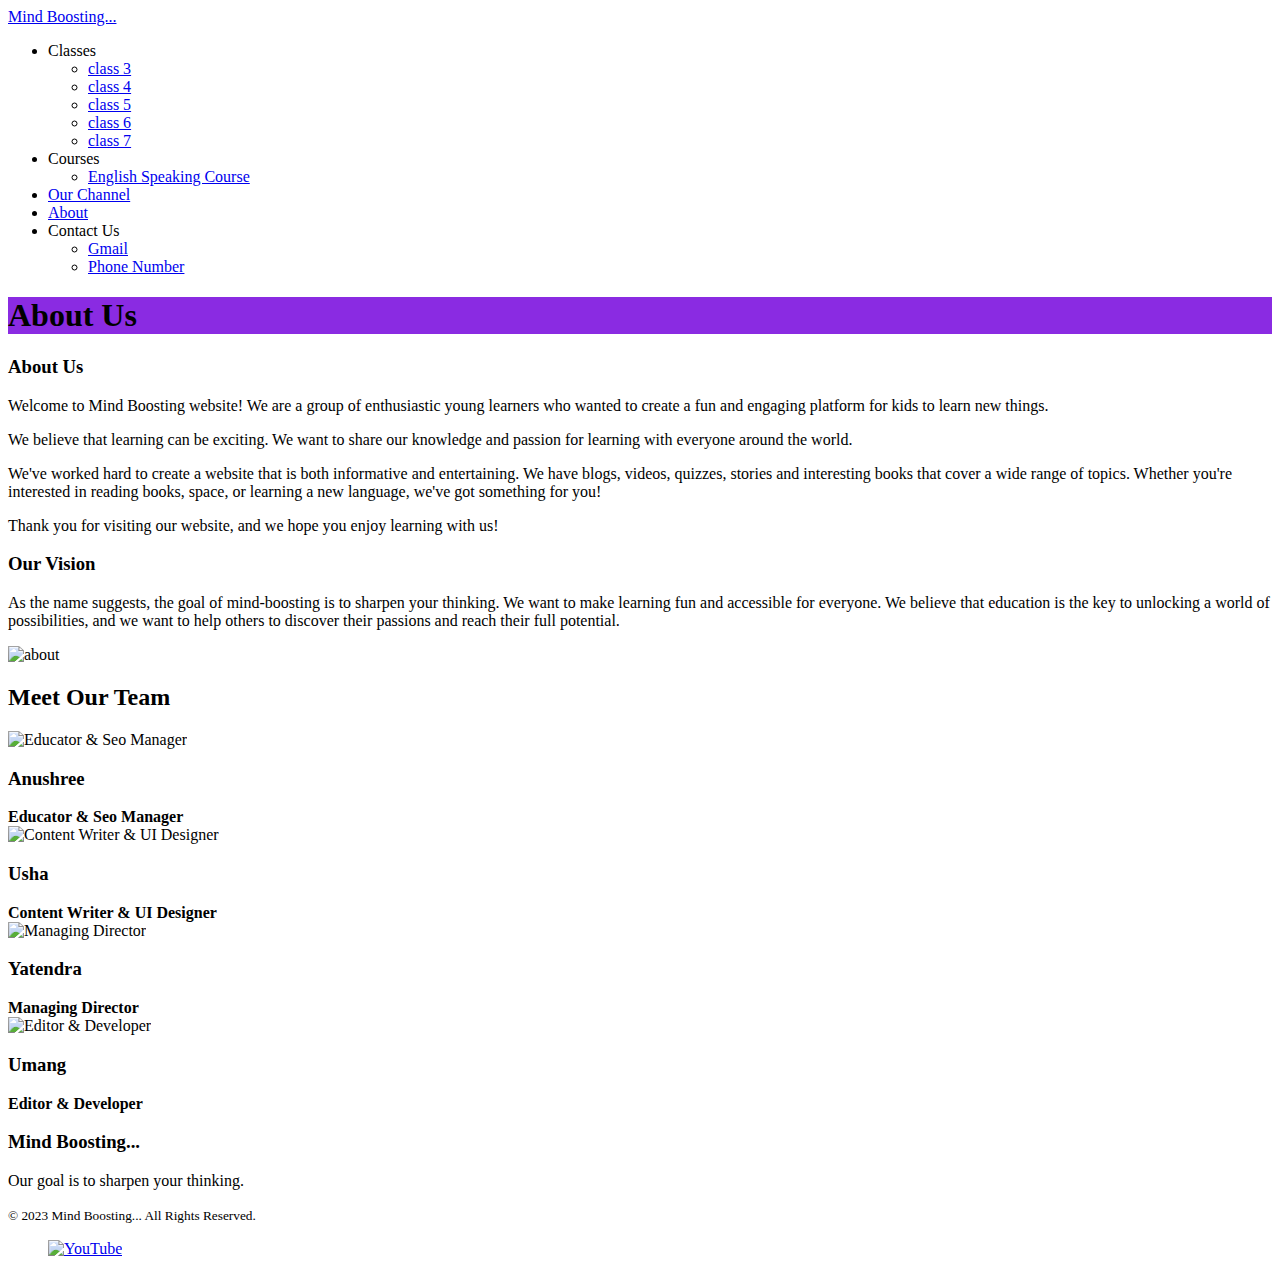
==== about.html @ 187c601e "added all html files" ====
<!DOCTYPE HTML>
<html>
	<head>
	<meta charset="utf-8">
	<meta http-equiv="X-UA-Compatible" content="IE=edge">
	<title>MIND BOOSTING &mdash; educational website</title>
	<meta name="viewport" content="width=device-width, initial-scale=1">
	<meta name="description" content="Free HTML5 Website Template by gettemplates.co" />
	<meta name="keywords" content="free website templates, free html5, free template, free bootstrap, free website template, html5, css3, mobile first, responsive" />
	<meta name="author" content="gettemplates.co" />
	<!-- 
	//////////////////////////////////////////////////////

	FREE HTML5 TEMPLATE 
	DESIGNED & DEVELOPED by FreeHTML5.co
		
	Website: 		http://freehtml5.co/
	Email: 			info@freehtml5.co
	Twitter: 		http://twitter.com/fh5co
	Facebook: 		https://www.facebook.com/fh5co

	//////////////////////////////////////////////////////
	 -->

  	<!-- Facebook and Twitter integration -->
	<meta property="og:title" content=""/>
	<meta property="og:image" content=""/>
	<meta property="og:url" content=""/>
	<meta property="og:site_name" content=""/>
	<meta property="og:description" content=""/>
	<meta name="twitter:title" content="" />
	<meta name="twitter:image" content="" />
	<meta name="twitter:url" content="" />
	<meta name="twitter:card" content="" />

	<!-- <link href="https://fonts.googleapis.com/css?family=Montserrat:400,700" rel="stylesheet"> -->
	<!-- <link href="https://fonts.googleapis.com/css?family=Playfair+Display:400,400i" rel="stylesheet"> -->
	
	<!-- Animate.css -->
	<link rel="stylesheet" href="css/animate.css">
	<!-- Icomoon Icon Fonts-->
	<link rel="stylesheet" href="css/icomoon.css">
	<!-- Bootstrap  -->
	<link rel="stylesheet" href="css/bootstrap.css">

	<!-- Flexslider  -->
	<link rel="stylesheet" href="css/flexslider.css">

	<!-- Owl Carousel 
	<link rel="stylesheet" href="css/owl.carousel.min.css">
	<link rel="stylesheet" href="css/owl.theme.default.min.css"> -->

	<!-- Theme style  -->
	<link rel="stylesheet" href="css/style.css">

	<!-- Modernizr JS -->
	<script src="js/modernizr-2.6.2.min.js"></script>
	<!-- FOR IE9 below -->
	<!--[if lt IE 9]>
	<script src="js/respond.min.js"></script>
	<![endif]-->

	</head>
	<body>
		
	<div class="fh5co-loader"></div>
	
	<div id="page">
		<nav class="fh5co-nav" role="navigation">
			<div class="container">
				<div class="row">
					<div class="col-md-3 col-xs-2">
						<div id="fh5co-logo"><a href="index.html">Mind Boosting...</a></div>
					</div>
					<div class="col-md-6 col-xs-6 text-center menu-1">
						<ul>
							<li class="has-dropdown">
								<a>Classes</a>
								<ul class="dropdown">
									<li><a href="https://www.youtube.com/@Mindboostingclasses/playlists?app=desktop&view=50&flow=list&shelf_id=4" target="_blank">class 3</a></li>
									<li><a href="https://www.youtube.com/@Mindboostingclasses/playlists?app=desktop&view=50&flow=list&shelf_id=5" target="_blank">class 4</a></li>
									<li><a href="https://www.youtube.com/@Mindboostingclasses/playlists?app=desktop&view=50&flow=list&shelf_id=6" target="_blank">class 5</a></li>
									<li><a href="https://www.youtube.com/@Mindboostingclasses/playlists?app=desktop&view=50&flow=list&shelf_id=7" target="_blank">class 6</a></li>
									<li><a href="https://www.youtube.com/@Mindboostingclasses/playlists?app=desktop&view=50&flow=list&shelf_id=9" target="_blank">class 7</a></li>
								</ul>
							</li>
							<li class="has-dropdown">
								<a>Courses</a>
								<ul class="dropdown" style="width: 208.5px;">
									<li><a href="https://www.youtube.com/playlist?list=PLjW63lGVlB1yD_VDzicyi59Y32uGVSYj7" target="_blank">English Speaking Course</a></li>
								</ul>
							</li>
							<li><a href="https://www.youtube.com/c/mindboostingclasses" target="_blank">Our Channel</a></li>
							<li><a href="about.html">About</a></li>
							<li class="has-dropdown">
								<a>Contact Us</a>
								<ul class="dropdown" style="width: 208.5px;">
									<li><a href="https://mail.google.com/mail/u/0/?hl=en#drafts?compose=GTvVlcRwRdnhWBmXkpXbTWjcVZVzPrjPddBfFTGkBKnkTxqzWqJmczttVrpxSqqbFWrRdNXzTkWJD" target="_blank">Gmail</a></li>
									<li><a href="tel:+919891178101" target="_blank">Phone Number</a></li>
								</ul>
							</li>
						</ul>
					</div>
				</div>
				
			</div>
		</nav>

	<header id="fh5co-header" class="fh5co-cover fh5co-cover-sm" style="background-color: blueviolet;" role="banner">
		<div class="overlay"></div>
		<div class="container">
			<div class="row">
				<div class="col-md-8 col-md-offset-2 text-center">
					<div class="display-t">
						<div class="display-tc animate-box" data-animate-effect="fadeIn">
							<h1>About Us</h1>
						</div>
					</div>
				</div>
			</div>
		</div>
	</header>
	
	<div id="fh5co-about">
		<div class="container">
			<div class="about-content">
				<div class="row animate-box">
					<div class="col-md-6">
						<div class="desc">
							<h3>About Us</h3>
							<p>Welcome to Mind Boosting website! We are a group of enthusiastic young learners who wanted to create a fun and engaging platform for kids to learn new things.</p> 
							<p>We believe that learning can be exciting. We want to share our knowledge and passion for learning with everyone around the world.</p>
							<p>We've worked hard to create a website that is both informative and entertaining. We have blogs, videos, quizzes, stories and interesting books that cover a wide range of topics. Whether you're interested in reading books, space, or learning a new language, we've got something for you!</p>
							<p>Thank you for visiting our website, and we hope you enjoy learning with us!</p>
						</div>
						<div class="desc">
							<h3>Our Vision</h3>
							<p>As the name suggests, the goal of mind-boosting is to sharpen your thinking.
								We want to make learning fun and accessible for everyone. We believe that education is the key to unlocking a world of possibilities, and we want to help others to discover their passions and reach their full potential.</p> 
						</div>
					</div>
					<div class="col-md-6">
						<img class="img-responsive" src="./images/mbc-logo.jpg" alt="about">
					</div>
				</div>
			</div>
			<div class="row animate-box">
				<div class="col-md-8 col-md-offset-2 text-center fh5co-heading">
					<h2>Meet Our Team</h2>
				</div>
			</div>
			<div class="row text-center">
				<div class="col-md-4 col-sm-4 animate-box" data-animate-effect="fadeIn">
					<div class="fh5co-staff">
						<img src="./images/Vaishnavi.jpg" alt="Educator & Seo Manager">
						<h3>Anushree</h3>
						<strong class="role">Educator & Seo Manager</strong>
					</div>
				</div>
				<div class="col-md-4 col-sm-4 animate-box" data-animate-effect="fadeIn">
					<div class="fh5co-staff">
						<img src="./images/Reeta.jpg" alt="Content Writer & UI Designer">
						<h3>Usha</h3>
						<strong class="role">Content Writer & UI Designer</strong>
					</div>
				</div>
				<div class="col-md-4 col-sm-4 animate-box" data-animate-effect="fadeIn">
					<div class="fh5co-staff">
						<img src="./images/Vishal.jpg" alt="Managing Director">
						<h3>Yatendra</h3>
						<strong class="role">Managing Director</strong>
					</div>
				</div>
				<div class="col-md-4 col-sm-4 animate-box" data-animate-effect="fadeIn">
					<div class="fh5co-staff">
						<img src="./images/Utkarsh.jpg" alt="Editor & Developer">
						<h3>Umang</h3>
						<strong class="role">Editor & Developer</strong>
					</div>
				</div>
			</div>
		</div>
	</div>

	<footer id="fh5co-footer" role="contentinfo">
		<div class="container" style="margin-right: 0;">
			<div class="row row-pb-md">
				<div class="col-md-4 fh5co-widget">
					<h3>Mind Boosting...</h3>
					<p>Our goal is to sharpen your thinking.</p>
				</div>
				<div class="row copyright">
					<div class="col-md-12 text-center">
						<p>
							<small class="block">&copy; 2023 Mind Boosting... All Rights Reserved.</small>
						</p>
						<p>
							<ul class="fh5co-social-icons text-center">
								<a href="https://www.youtube.com/c/mindboostingclasses" class="text-center" target="_blank"><img src="./images/youtube.png" alt="YouTube" width="30px" 	height="30px"></a>
							</ul>
						</p>
					</div>
				</div>
			</div>
		</div>
	</footer>
	</div>

	<div class="gototop js-top">
		<a href="#" class="js-gotop"><i class="icon-arrow-up"></i></a>
	</div>
	
	<!-- jQuery -->
	<script src="js/jquery.min.js"></script>
	<!-- jQuery Easing -->
	<script src="js/jquery.easing.1.3.js"></script>
	<!-- Bootstrap -->
	<script src="js/bootstrap.min.js"></script>
	<!-- Waypoints -->
	<script src="js/jquery.waypoints.min.js"></script>
	<!-- Carousel -->
	<script src="js/owl.carousel.min.js"></script>
	<!-- countTo -->
	<script src="js/jquery.countTo.js"></script>
	<!-- Flexslider -->
	<script src="js/jquery.flexslider-min.js"></script>
	
	<!-- Main -->
	<script src="js/main.js"></script>

	</body>
</html>
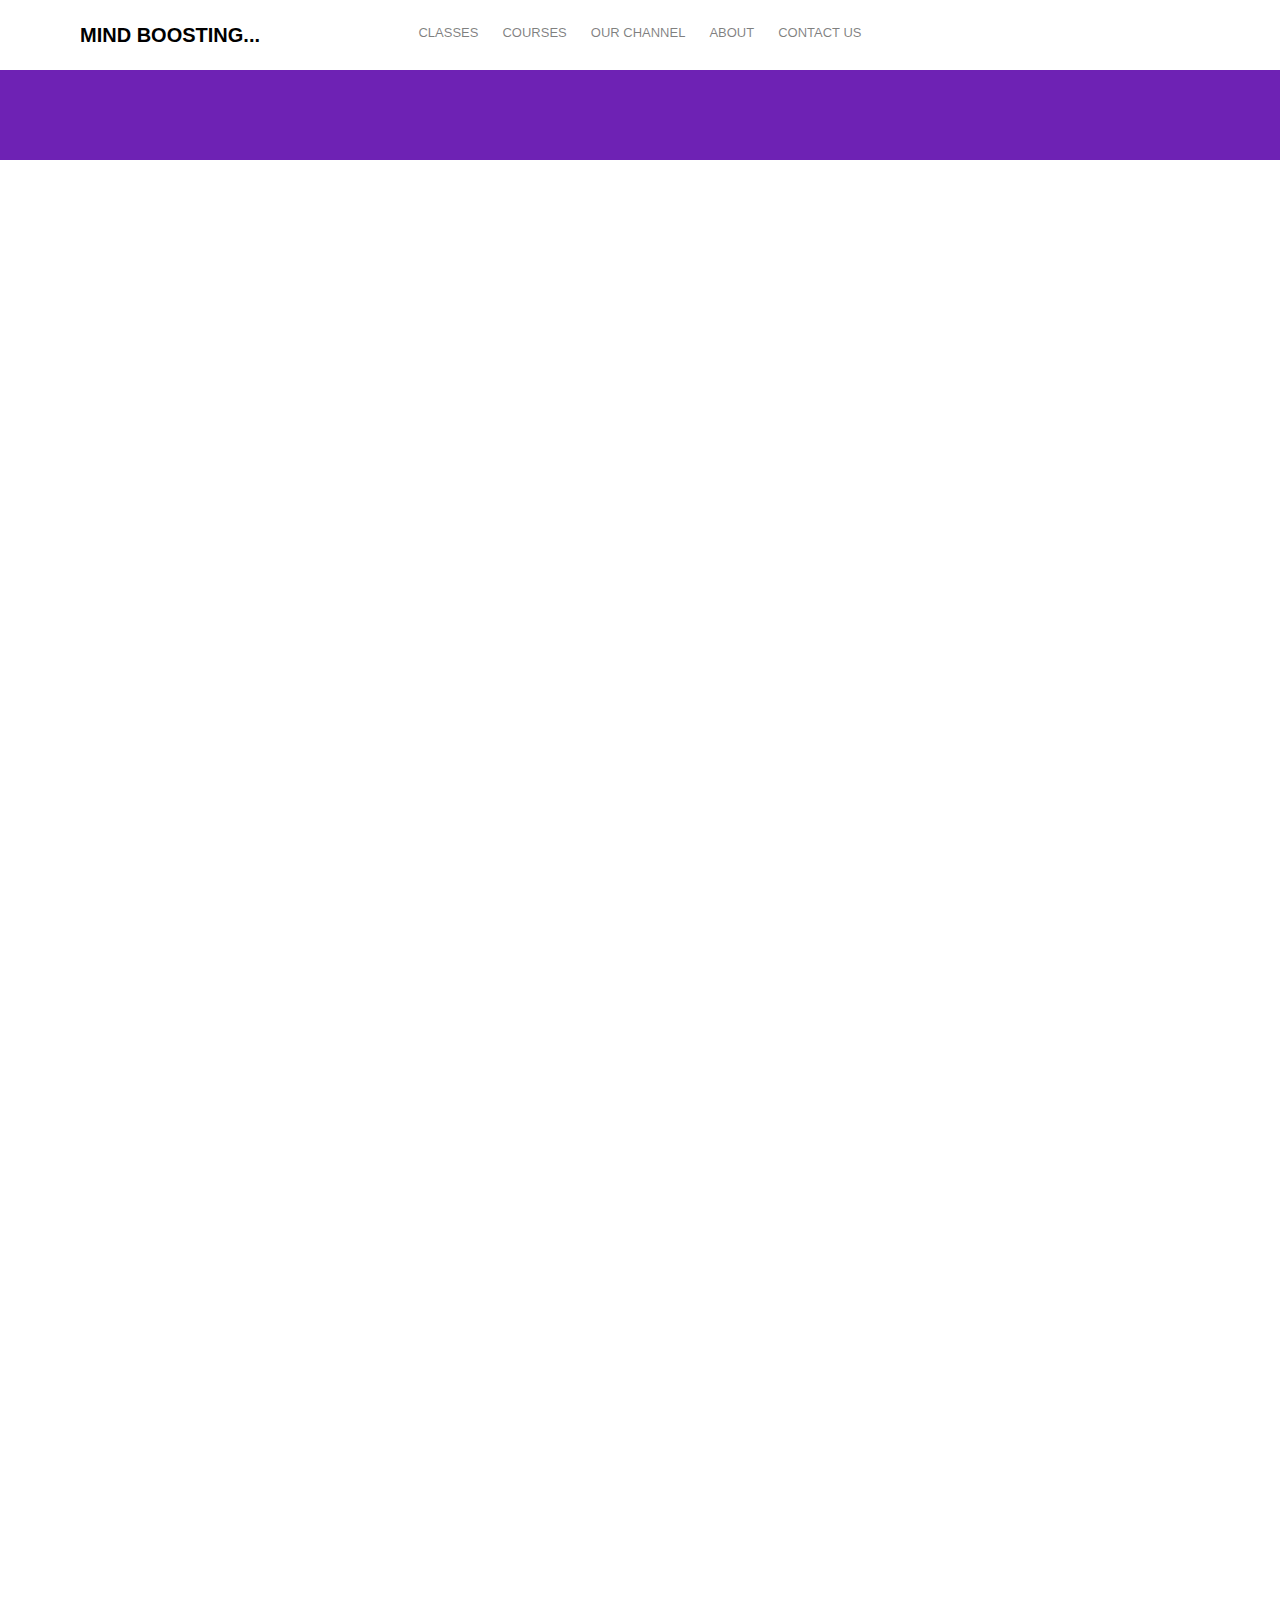
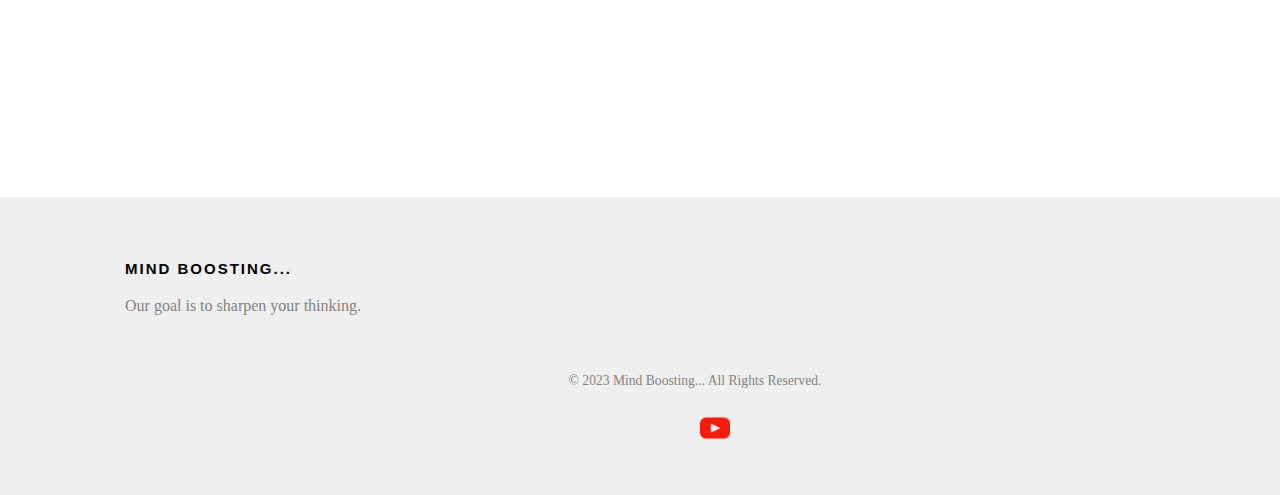
==== commit a814d1c7: "added meta description" ====
--- a/about.html
+++ b/about.html
@@ -3,43 +3,18 @@
 	<head>
 	<meta charset="utf-8">
 	<meta http-equiv="X-UA-Compatible" content="IE=edge">
-	<title>MIND BOOSTING &mdash; educational website</title>
+	<title>MIND BOOSTING &mdash; website for stories, quizzes and ebooks library</title>
 	<meta name="viewport" content="width=device-width, initial-scale=1">
-	<meta name="description" content="Free HTML5 Website Template by gettemplates.co" />
-	<meta name="keywords" content="free website templates, free html5, free template, free bootstrap, free website template, html5, css3, mobile first, responsive" />
-	<meta name="author" content="gettemplates.co" />
-	<!-- 
-	//////////////////////////////////////////////////////
-
-	FREE HTML5 TEMPLATE 
-	DESIGNED & DEVELOPED by FreeHTML5.co
-		
-	Website: 		http://freehtml5.co/
-	Email: 			info@freehtml5.co
-	Twitter: 		http://twitter.com/fh5co
-	Facebook: 		https://www.facebook.com/fh5co
-
-	//////////////////////////////////////////////////////
-	 -->
-
-  	<!-- Facebook and Twitter integration -->
-	<meta property="og:title" content=""/>
-	<meta property="og:image" content=""/>
-	<meta property="og:url" content=""/>
-	<meta property="og:site_name" content=""/>
-	<meta property="og:description" content=""/>
-	<meta name="twitter:title" content="" />
-	<meta name="twitter:image" content="" />
-	<meta name="twitter:url" content="" />
-	<meta name="twitter:card" content="" />
-
-	<!-- <link href="https://fonts.googleapis.com/css?family=Montserrat:400,700" rel="stylesheet"> -->
-	<!-- <link href="https://fonts.googleapis.com/css?family=Playfair+Display:400,400i" rel="stylesheet"> -->
+	<meta name="description" content="about a site where you get theme based quizzes, free to read e-books, stories in audio, video and pdf forms. this page is about a fantastic site for curious students." />
+	<meta name="keywords" content="Mind Boosting, Mind Boosting Company, fun quizzes website, free to read e-books, audiobooks, stories for kids, Mind Boosting Team, Vision of Mind Boosting" />
+	<link rel="shortcut icon" href="./images/MBC-logo/favicon.png" type="image/x-icon">
 	
 	<!-- Animate.css -->
 	<link rel="stylesheet" href="css/animate.css">
+		
 	<!-- Icomoon Icon Fonts-->
 	<link rel="stylesheet" href="css/icomoon.css">
+		
 	<!-- Bootstrap  -->
 	<link rel="stylesheet" href="css/bootstrap.css">
 
@@ -55,10 +30,9 @@
 
 	<!-- Modernizr JS -->
 	<script src="js/modernizr-2.6.2.min.js"></script>
+		
 	<!-- FOR IE9 below -->
-	<!--[if lt IE 9]>
 	<script src="js/respond.min.js"></script>
-	<![endif]-->
 
 	</head>
 	<body>
@@ -152,9 +126,9 @@
 			<div class="row text-center">
 				<div class="col-md-4 col-sm-4 animate-box" data-animate-effect="fadeIn">
 					<div class="fh5co-staff">
-						<img src="./images/Vaishnavi.jpg" alt="Educator & Seo Manager">
+						<img src="./images/Vaishnavi.jpg" alt="Educator">
 						<h3>Anushree</h3>
-						<strong class="role">Educator & Seo Manager</strong>
+						<strong class="role">Educator</strong>
 					</div>
 				</div>
 				<div class="col-md-4 col-sm-4 animate-box" data-animate-effect="fadeIn">
@@ -166,9 +140,9 @@
 				</div>
 				<div class="col-md-4 col-sm-4 animate-box" data-animate-effect="fadeIn">
 					<div class="fh5co-staff">
-						<img src="./images/Vishal.jpg" alt="Managing Director">
+						<img src="./images/Vishal.jpg" alt="Managing Director & Seo Manager">
 						<h3>Yatendra</h3>
-						<strong class="role">Managing Director</strong>
+						<strong class="role">Managing Director & Seo Manager</strong>
 					</div>
 				</div>
 				<div class="col-md-4 col-sm-4 animate-box" data-animate-effect="fadeIn">
--- a/css/icomoon.css
+++ b/css/icomoon.css
@@ -0,0 +1,1571 @@
+@font-face {
+  font-family: 'icomoon';
+  src:  url('../fonts/icomoon/icomoon.eot?6iuir');
+  src:  url('../fonts/icomoon/icomoon.eot?6iuir#iefix') format('embedded-opentype'),
+    url('../fonts/icomoon/icomoon.ttf?6iuir') format('truetype'),
+    url('../fonts/icomoon/icomoon.woff?6iuir') format('woff'),
+    url('../fonts/icomoon/icomoon.svg?6iuir#icomoon') format('svg');
+  font-weight: normal;
+  font-style: normal;
+}
+
+[class^="icon-"], [class*=" icon-"] {
+  /* use !important to prevent issues with browser extensions that change fonts */
+  font-family: 'icomoon' !important;
+  speak: none;
+  font-style: normal;
+  font-weight: normal;
+  font-variant: normal;
+  text-transform: none;
+  line-height: 1;
+
+  /* Better Font Rendering =========== */
+  -webkit-font-smoothing: antialiased;
+  -moz-osx-font-smoothing: grayscale;
+}
+
+.icon-eye:before {
+  content: "\e000";
+}
+.icon-paper-clip:before {
+  content: "\e001";
+}
+.icon-mail:before {
+  content: "\e002";
+}
+.icon-toggle:before {
+  content: "\e003";
+}
+.icon-layout:before {
+  content: "\e004";
+}
+.icon-link:before {
+  content: "\e005";
+}
+.icon-bell:before {
+  content: "\e006";
+}
+.icon-lock:before {
+  content: "\e007";
+}
+.icon-unlock:before {
+  content: "\e008";
+}
+.icon-ribbon:before {
+  content: "\e009";
+}
+.icon-image:before {
+  content: "\e010";
+}
+.icon-signal:before {
+  content: "\e011";
+}
+.icon-target:before {
+  content: "\e012";
+}
+.icon-clipboard:before {
+  content: "\e013";
+}
+.icon-clock:before {
+  content: "\e014";
+}
+.icon-watch:before {
+  content: "\e015";
+}
+.icon-air-play:before {
+  content: "\e016";
+}
+.icon-camera:before {
+  content: "\e017";
+}
+.icon-video:before {
+  content: "\e018";
+}
+.icon-disc:before {
+  content: "\e019";
+}
+.icon-printer:before {
+  content: "\e020";
+}
+.icon-monitor:before {
+  content: "\e021";
+}
+.icon-server:before {
+  content: "\e022";
+}
+.icon-cog:before {
+  content: "\e023";
+}
+.icon-heart:before {
+  content: "\e024";
+}
+.icon-paragraph:before {
+  content: "\e025";
+}
+.icon-align-justify:before {
+  content: "\e026";
+}
+.icon-align-left:before {
+  content: "\e027";
+}
+.icon-align-center:before {
+  content: "\e028";
+}
+.icon-align-right:before {
+  content: "\e029";
+}
+.icon-book:before {
+  content: "\e030";
+}
+.icon-layers:before {
+  content: "\e031";
+}
+.icon-stack:before {
+  content: "\e032";
+}
+.icon-stack-2:before {
+  content: "\e033";
+}
+.icon-paper:before {
+  content: "\e034";
+}
+.icon-paper-stack:before {
+  content: "\e035";
+}
+.icon-search:before {
+  content: "\e036";
+}
+.icon-zoom-in:before {
+  content: "\e037";
+}
+.icon-zoom-out:before {
+  content: "\e038";
+}
+.icon-reply:before {
+  content: "\e039";
+}
+.icon-circle-plus:before {
+  content: "\e040";
+}
+.icon-circle-minus:before {
+  content: "\e041";
+}
+.icon-circle-check:before {
+  content: "\e042";
+}
+.icon-circle-cross:before {
+  content: "\e043";
+}
+.icon-square-plus:before {
+  content: "\e044";
+}
+.icon-square-minus:before {
+  content: "\e045";
+}
+.icon-square-check:before {
+  content: "\e046";
+}
+.icon-square-cross:before {
+  content: "\e047";
+}
+.icon-microphone:before {
+  content: "\e048";
+}
+.icon-record:before {
+  content: "\e049";
+}
+.icon-skip-back:before {
+  content: "\e050";
+}
+.icon-rewind:before {
+  content: "\e051";
+}
+.icon-play:before {
+  content: "\e052";
+}
+.icon-pause:before {
+  content: "\e053";
+}
+.icon-stop:before {
+  content: "\e054";
+}
+.icon-fast-forward:before {
+  content: "\e055";
+}
+.icon-skip-forward:before {
+  content: "\e056";
+}
+.icon-shuffle:before {
+  content: "\e057";
+}
+.icon-repeat:before {
+  content: "\e058";
+}
+.icon-folder:before {
+  content: "\e059";
+}
+.icon-umbrella:before {
+  content: "\e060";
+}
+.icon-moon:before {
+  content: "\e061";
+}
+.icon-thermometer:before {
+  content: "\e062";
+}
+.icon-drop:before {
+  content: "\e063";
+}
+.icon-sun:before {
+  content: "\e064";
+}
+.icon-cloud:before {
+  content: "\e065";
+}
+.icon-cloud-upload:before {
+  content: "\e066";
+}
+.icon-cloud-download:before {
+  content: "\e067";
+}
+.icon-upload:before {
+  content: "\e068";
+}
+.icon-download:before {
+  content: "\e069";
+}
+.icon-location:before {
+  content: "\e070";
+}
+.icon-location-2:before {
+  content: "\e071";
+}
+.icon-map:before {
+  content: "\e072";
+}
+.icon-battery:before {
+  content: "\e073";
+}
+.icon-head:before {
+  content: "\e074";
+}
+.icon-briefcase:before {
+  content: "\e075";
+}
+.icon-speech-bubble:before {
+  content: "\e076";
+}
+.icon-anchor:before {
+  content: "\e077";
+}
+.icon-globe:before {
+  content: "\e078";
+}
+.icon-box:before {
+  content: "\e079";
+}
+.icon-reload:before {
+  content: "\e080";
+}
+.icon-share:before {
+  content: "\e081";
+}
+.icon-marquee:before {
+  content: "\e082";
+}
+.icon-marquee-plus:before {
+  content: "\e083";
+}
+.icon-marquee-minus:before {
+  content: "\e084";
+}
+.icon-tag:before {
+  content: "\e085";
+}
+.icon-power:before {
+  content: "\e086";
+}
+.icon-command:before {
+  content: "\e087";
+}
+.icon-alt:before {
+  content: "\e088";
+}
+.icon-esc:before {
+  content: "\e089";
+}
+.icon-bar-graph:before {
+  content: "\e090";
+}
+.icon-bar-graph-2:before {
+  content: "\e091";
+}
+.icon-pie-graph:before {
+  content: "\e092";
+}
+.icon-star:before {
+  content: "\e093";
+}
+.icon-arrow-left:before {
+  content: "\e094";
+}
+.icon-arrow-right:before {
+  content: "\e095";
+}
+.icon-arrow-up:before {
+  content: "\e096";
+}
+.icon-arrow-down:before {
+  content: "\e097";
+}
+.icon-volume:before {
+  content: "\e098";
+}
+.icon-mute:before {
+  content: "\e099";
+}
+.icon-content-right:before {
+  content: "\e100";
+}
+.icon-content-left:before {
+  content: "\e101";
+}
+.icon-grid:before {
+  content: "\e102";
+}
+.icon-grid-2:before {
+  content: "\e103";
+}
+.icon-columns:before {
+  content: "\e104";
+}
+.icon-loader:before {
+  content: "\e105";
+}
+.icon-bag:before {
+  content: "\e106";
+}
+.icon-ban:before {
+  content: "\e107";
+}
+.icon-flag:before {
+  content: "\e108";
+}
+.icon-trash:before {
+  content: "\e109";
+}
+.icon-expand:before {
+  content: "\e110";
+}
+.icon-contract:before {
+  content: "\e111";
+}
+.icon-maximize:before {
+  content: "\e112";
+}
+.icon-minimize:before {
+  content: "\e113";
+}
+.icon-plus:before {
+  content: "\e114";
+}
+.icon-minus:before {
+  content: "\e115";
+}
+.icon-check:before {
+  content: "\e116";
+}
+.icon-cross:before {
+  content: "\e117";
+}
+.icon-move:before {
+  content: "\e118";
+}
+.icon-delete:before {
+  content: "\e119";
+}
+.icon-menu:before {
+  content: "\e120";
+}
+.icon-archive:before {
+  content: "\e121";
+}
+.icon-inbox:before {
+  content: "\e122";
+}
+.icon-outbox:before {
+  content: "\e123";
+}
+.icon-file:before {
+  content: "\e124";
+}
+.icon-file-add:before {
+  content: "\e125";
+}
+.icon-file-subtract:before {
+  content: "\e126";
+}
+.icon-help:before {
+  content: "\e127";
+}
+.icon-open:before {
+  content: "\e128";
+}
+.icon-ellipsis:before {
+  content: "\e129";
+}
+.icon-add-to-list:before {
+  content: "\e900";
+}
+.icon-classic-computer:before {
+  content: "\e901";
+}
+.icon-controller-fast-backward:before {
+  content: "\e902";
+}
+.icon-creative-commons-attribution:before {
+  content: "\e903";
+}
+.icon-creative-commons-noderivs:before {
+  content: "\e904";
+}
+.icon-creative-commons-noncommercial-eu:before {
+  content: "\e905";
+}
+.icon-creative-commons-noncommercial-us:before {
+  content: "\e906";
+}
+.icon-creative-commons-public-domain:before {
+  content: "\e907";
+}
+.icon-creative-commons-remix:before {
+  content: "\e908";
+}
+.icon-creative-commons-share:before {
+  content: "\e909";
+}
+.icon-creative-commons-sharealike:before {
+  content: "\e90a";
+}
+.icon-creative-commons:before {
+  content: "\e90b";
+}
+.icon-document-landscape:before {
+  content: "\e90c";
+}
+.icon-remove-user:before {
+  content: "\e90d";
+}
+.icon-warning:before {
+  content: "\e90e";
+}
+.icon-arrow-bold-down:before {
+  content: "\e90f";
+}
+.icon-arrow-bold-left:before {
+  content: "\e910";
+}
+.icon-arrow-bold-right:before {
+  content: "\e911";
+}
+.icon-arrow-bold-up:before {
+  content: "\e912";
+}
+.icon-arrow-down2:before {
+  content: "\e913";
+}
+.icon-arrow-left2:before {
+  content: "\e914";
+}
+.icon-arrow-long-down:before {
+  content: "\e915";
+}
+.icon-arrow-long-left:before {
+  content: "\e916";
+}
+.icon-arrow-long-right:before {
+  content: "\e917";
+}
+.icon-arrow-long-up:before {
+  content: "\e918";
+}
+.icon-arrow-right2:before {
+  content: "\e919";
+}
+.icon-arrow-up2:before {
+  content: "\e91a";
+}
+.icon-arrow-with-circle-down:before {
+  content: "\e91b";
+}
+.icon-arrow-with-circle-left:before {
+  content: "\e91c";
+}
+.icon-arrow-with-circle-right:before {
+  content: "\e91d";
+}
+.icon-arrow-with-circle-up:before {
+  content: "\e91e";
+}
+.icon-bookmark:before {
+  content: "\e91f";
+}
+.icon-bookmarks:before {
+  content: "\e920";
+}
+.icon-chevron-down:before {
+  content: "\e921";
+}
+.icon-chevron-left:before {
+  content: "\e922";
+}
+.icon-chevron-right:before {
+  content: "\e923";
+}
+.icon-chevron-small-down:before {
+  content: "\e924";
+}
+.icon-chevron-small-left:before {
+  content: "\e925";
+}
+.icon-chevron-small-right:before {
+  content: "\e926";
+}
+.icon-chevron-small-up:before {
+  content: "\e927";
+}
+.icon-chevron-thin-down:before {
+  content: "\e928";
+}
+.icon-chevron-thin-left:before {
+  content: "\e929";
+}
+.icon-chevron-thin-right:before {
+  content: "\e92a";
+}
+.icon-chevron-thin-up:before {
+  content: "\e92b";
+}
+.icon-chevron-up:before {
+  content: "\e92c";
+}
+.icon-chevron-with-circle-down:before {
+  content: "\e92d";
+}
+.icon-chevron-with-circle-left:before {
+  content: "\e92e";
+}
+.icon-chevron-with-circle-right:before {
+  content: "\e92f";
+}
+.icon-chevron-with-circle-up:before {
+  content: "\e930";
+}
+.icon-cloud2:before {
+  content: "\e931";
+}
+.icon-controller-fast-forward:before {
+  content: "\e932";
+}
+.icon-controller-jump-to-start:before {
+  content: "\e933";
+}
+.icon-controller-next:before {
+  content: "\e934";
+}
+.icon-controller-paus:before {
+  content: "\e935";
+}
+.icon-controller-play:before {
+  content: "\e936";
+}
+.icon-controller-record:before {
+  content: "\e937";
+}
+.icon-controller-stop:before {
+  content: "\e938";
+}
+.icon-controller-volume:before {
+  content: "\e939";
+}
+.icon-dot-single:before {
+  content: "\e93a";
+}
+.icon-dots-three-horizontal:before {
+  content: "\e93b";
+}
+.icon-dots-three-vertical:before {
+  content: "\e93c";
+}
+.icon-dots-two-horizontal:before {
+  content: "\e93d";
+}
+.icon-dots-two-vertical:before {
+  content: "\e93e";
+}
+.icon-download2:before {
+  content: "\e93f";
+}
+.icon-emoji-flirt:before {
+  content: "\e940";
+}
+.icon-flow-branch:before {
+  content: "\e941";
+}
+.icon-flow-cascade:before {
+  content: "\e942";
+}
+.icon-flow-line:before {
+  content: "\e943";
+}
+.icon-flow-parallel:before {
+  content: "\e944";
+}
+.icon-flow-tree:before {
+  content: "\e945";
+}
+.icon-install:before {
+  content: "\e946";
+}
+.icon-layers2:before {
+  content: "\e947";
+}
+.icon-open-book:before {
+  content: "\e948";
+}
+.icon-resize-100:before {
+  content: "\e949";
+}
+.icon-resize-full-screen:before {
+  content: "\e94a";
+}
+.icon-save:before {
+  content: "\e94b";
+}
+.icon-select-arrows:before {
+  content: "\e94c";
+}
+.icon-sound-mute:before {
+  content: "\e94d";
+}
+.icon-sound:before {
+  content: "\e94e";
+}
+.icon-trash2:before {
+  content: "\e94f";
+}
+.icon-triangle-down:before {
+  content: "\e950";
+}
+.icon-triangle-left:before {
+  content: "\e951";
+}
+.icon-triangle-right:before {
+  content: "\e952";
+}
+.icon-triangle-up:before {
+  content: "\e953";
+}
+.icon-uninstall:before {
+  content: "\e954";
+}
+.icon-upload-to-cloud:before {
+  content: "\e955";
+}
+.icon-upload2:before {
+  content: "\e956";
+}
+.icon-add-user:before {
+  content: "\e957";
+}
+.icon-address:before {
+  content: "\e958";
+}
+.icon-adjust:before {
+  content: "\e959";
+}
+.icon-air:before {
+  content: "\e95a";
+}
+.icon-aircraft-landing:before {
+  content: "\e95b";
+}
+.icon-aircraft-take-off:before {
+  content: "\e95c";
+}
+.icon-aircraft:before {
+  content: "\e95d";
+}
+.icon-align-bottom:before {
+  content: "\e95e";
+}
+.icon-align-horizontal-middle:before {
+  content: "\e95f";
+}
+.icon-align-left2:before {
+  content: "\e960";
+}
+.icon-align-right2:before {
+  content: "\e961";
+}
+.icon-align-top:before {
+  content: "\e962";
+}
+.icon-align-vertical-middle:before {
+  content: "\e963";
+}
+.icon-archive2:before {
+  content: "\e964";
+}
+.icon-area-graph:before {
+  content: "\e965";
+}
+.icon-attachment:before {
+  content: "\e966";
+}
+.icon-awareness-ribbon:before {
+  content: "\e967";
+}
+.icon-back-in-time:before {
+  content: "\e968";
+}
+.icon-back:before {
+  content: "\e969";
+}
+.icon-bar-graph2:before {
+  content: "\e96a";
+}
+.icon-battery2:before {
+  content: "\e96b";
+}
+.icon-beamed-note:before {
+  content: "\e96c";
+}
+.icon-bell2:before {
+  content: "\e96d";
+}
+.icon-blackboard:before {
+  content: "\e96e";
+}
+.icon-block:before {
+  content: "\e96f";
+}
+.icon-book2:before {
+  content: "\e970";
+}
+.icon-bowl:before {
+  content: "\e971";
+}
+.icon-box2:before {
+  content: "\e972";
+}
+.icon-briefcase2:before {
+  content: "\e973";
+}
+.icon-browser:before {
+  content: "\e974";
+}
+.icon-brush:before {
+  content: "\e975";
+}
+.icon-bucket:before {
+  content: "\e976";
+}
+.icon-cake:before {
+  content: "\e977";
+}
+.icon-calculator:before {
+  content: "\e978";
+}
+.icon-calendar:before {
+  content: "\e979";
+}
+.icon-camera2:before {
+  content: "\e97a";
+}
+.icon-ccw:before {
+  content: "\e97b";
+}
+.icon-chat:before {
+  content: "\e97c";
+}
+.icon-check2:before {
+  content: "\e97d";
+}
+.icon-circle-with-cross:before {
+  content: "\e97e";
+}
+.icon-circle-with-minus:before {
+  content: "\e97f";
+}
+.icon-circle-with-plus:before {
+  content: "\e980";
+}
+.icon-circle:before {
+  content: "\e981";
+}
+.icon-circular-graph:before {
+  content: "\e982";
+}
+.icon-clapperboard:before {
+  content: "\e983";
+}
+.icon-clipboard2:before {
+  content: "\e984";
+}
+.icon-clock2:before {
+  content: "\e985";
+}
+.icon-code:before {
+  content: "\e986";
+}
+.icon-cog2:before {
+  content: "\e987";
+}
+.icon-colours:before {
+  content: "\e988";
+}
+.icon-compass:before {
+  content: "\e989";
+}
+.icon-copy:before {
+  content: "\e98a";
+}
+.icon-credit-card:before {
+  content: "\e98b";
+}
+.icon-credit:before {
+  content: "\e98c";
+}
+.icon-cross2:before {
+  content: "\e98d";
+}
+.icon-cup:before {
+  content: "\e98e";
+}
+.icon-cw:before {
+  content: "\e98f";
+}
+.icon-cycle:before {
+  content: "\e990";
+}
+.icon-database:before {
+  content: "\e991";
+}
+.icon-dial-pad:before {
+  content: "\e992";
+}
+.icon-direction:before {
+  content: "\e993";
+}
+.icon-document:before {
+  content: "\e994";
+}
+.icon-documents:before {
+  content: "\e995";
+}
+.icon-drink:before {
+  content: "\e996";
+}
+.icon-drive:before {
+  content: "\e997";
+}
+.icon-drop2:before {
+  content: "\e998";
+}
+.icon-edit:before {
+  content: "\e999";
+}
+.icon-email:before {
+  content: "\e99a";
+}
+.icon-emoji-happy:before {
+  content: "\e99b";
+}
+.icon-emoji-neutral:before {
+  content: "\e99c";
+}
+.icon-emoji-sad:before {
+  content: "\e99d";
+}
+.icon-erase:before {
+  content: "\e99e";
+}
+.icon-eraser:before {
+  content: "\e99f";
+}
+.icon-export:before {
+  content: "\e9a0";
+}
+.icon-eye2:before {
+  content: "\e9a1";
+}
+.icon-feather:before {
+  content: "\e9a2";
+}
+.icon-flag2:before {
+  content: "\e9a3";
+}
+.icon-flash:before {
+  content: "\e9a4";
+}
+.icon-flashlight:before {
+  content: "\e9a5";
+}
+.icon-flat-brush:before {
+  content: "\e9a6";
+}
+.icon-folder-images:before {
+  content: "\e9a7";
+}
+.icon-folder-music:before {
+  content: "\e9a8";
+}
+.icon-folder-video:before {
+  content: "\e9a9";
+}
+.icon-folder2:before {
+  content: "\e9aa";
+}
+.icon-forward:before {
+  content: "\e9ab";
+}
+.icon-funnel:before {
+  content: "\e9ac";
+}
+.icon-game-controller:before {
+  content: "\e9ad";
+}
+.icon-gauge:before {
+  content: "\e9ae";
+}
+.icon-globe2:before {
+  content: "\e9af";
+}
+.icon-graduation-cap:before {
+  content: "\e9b0";
+}
+.icon-grid2:before {
+  content: "\e9b1";
+}
+.icon-hair-cross:before {
+  content: "\e9b2";
+}
+.icon-hand:before {
+  content: "\e9b3";
+}
+.icon-heart-outlined:before {
+  content: "\e9b4";
+}
+.icon-heart2:before {
+  content: "\e9b5";
+}
+.icon-help-with-circle:before {
+  content: "\e9b6";
+}
+.icon-help2:before {
+  content: "\e9b7";
+}
+.icon-home:before {
+  content: "\e9b8";
+}
+.icon-hour-glass:before {
+  content: "\e9b9";
+}
+.icon-image-inverted:before {
+  content: "\e9ba";
+}
+.icon-image2:before {
+  content: "\e9bb";
+}
+.icon-images:before {
+  content: "\e9bc";
+}
+.icon-inbox2:before {
+  content: "\e9bd";
+}
+.icon-infinity:before {
+  content: "\e9be";
+}
+.icon-info-with-circle:before {
+  content: "\e9bf";
+}
+.icon-info:before {
+  content: "\e9c0";
+}
+.icon-key:before {
+  content: "\e9c1";
+}
+.icon-keyboard:before {
+  content: "\e9c2";
+}
+.icon-lab-flask:before {
+  content: "\e9c3";
+}
+.icon-landline:before {
+  content: "\e9c4";
+}
+.icon-language:before {
+  content: "\e9c5";
+}
+.icon-laptop:before {
+  content: "\e9c6";
+}
+.icon-leaf:before {
+  content: "\e9c7";
+}
+.icon-level-down:before {
+  content: "\e9c8";
+}
+.icon-level-up:before {
+  content: "\e9c9";
+}
+.icon-lifebuoy:before {
+  content: "\e9ca";
+}
+.icon-light-bulb:before {
+  content: "\e9cb";
+}
+.icon-light-down:before {
+  content: "\e9cc";
+}
+.icon-light-up:before {
+  content: "\e9cd";
+}
+.icon-line-graph:before {
+  content: "\e9ce";
+}
+.icon-link2:before {
+  content: "\e9cf";
+}
+.icon-list:before {
+  content: "\e9d0";
+}
+.icon-location-pin:before {
+  content: "\e9d1";
+}
+.icon-location2:before {
+  content: "\e9d2";
+}
+.icon-lock-open:before {
+  content: "\e9d3";
+}
+.icon-lock2:before {
+  content: "\e9d4";
+}
+.icon-log-out:before {
+  content: "\e9d5";
+}
+.icon-login:before {
+  content: "\e9d6";
+}
+.icon-loop:before {
+  content: "\e9d7";
+}
+.icon-magnet:before {
+  content: "\e9d8";
+}
+.icon-magnifying-glass:before {
+  content: "\e9d9";
+}
+.icon-mail2:before {
+  content: "\e9da";
+}
+.icon-man:before {
+  content: "\e9db";
+}
+.icon-map2:before {
+  content: "\e9dc";
+}
+.icon-mask:before {
+  content: "\e9dd";
+}
+.icon-medal:before {
+  content: "\e9de";
+}
+.icon-megaphone:before {
+  content: "\e9df";
+}
+.icon-menu2:before {
+  content: "\e9e0";
+}
+.icon-message:before {
+  content: "\e9e1";
+}
+.icon-mic:before {
+  content: "\e9e2";
+}
+.icon-minus2:before {
+  content: "\e9e3";
+}
+.icon-mobile:before {
+  content: "\e9e4";
+}
+.icon-modern-mic:before {
+  content: "\e9e5";
+}
+.icon-moon2:before {
+  content: "\e9e6";
+}
+.icon-mouse:before {
+  content: "\e9e7";
+}
+.icon-music:before {
+  content: "\e9e8";
+}
+.icon-network:before {
+  content: "\e9e9";
+}
+.icon-new-message:before {
+  content: "\e9ea";
+}
+.icon-new:before {
+  content: "\e9eb";
+}
+.icon-news:before {
+  content: "\e9ec";
+}
+.icon-note:before {
+  content: "\e9ed";
+}
+.icon-notification:before {
+  content: "\e9ee";
+}
+.icon-old-mobile:before {
+  content: "\e9ef";
+}
+.icon-old-phone:before {
+  content: "\e9f0";
+}
+.icon-palette:before {
+  content: "\e9f1";
+}
+.icon-paper-plane:before {
+  content: "\e9f2";
+}
+.icon-pencil:before {
+  content: "\e9f3";
+}
+.icon-phone:before {
+  content: "\e9f4";
+}
+.icon-pie-chart:before {
+  content: "\e9f5";
+}
+.icon-pin:before {
+  content: "\e9f6";
+}
+.icon-plus2:before {
+  content: "\e9f7";
+}
+.icon-popup:before {
+  content: "\e9f8";
+}
+.icon-power-plug:before {
+  content: "\e9f9";
+}
+.icon-price-ribbon:before {
+  content: "\e9fa";
+}
+.icon-price-tag:before {
+  content: "\e9fb";
+}
+.icon-print:before {
+  content: "\e9fc";
+}
+.icon-progress-empty:before {
+  content: "\e9fd";
+}
+.icon-progress-full:before {
+  content: "\e9fe";
+}
+.icon-progress-one:before {
+  content: "\e9ff";
+}
+.icon-progress-two:before {
+  content: "\ea00";
+}
+.icon-publish:before {
+  content: "\ea01";
+}
+.icon-quote:before {
+  content: "\ea02";
+}
+.icon-radio:before {
+  content: "\ea03";
+}
+.icon-reply-all:before {
+  content: "\ea04";
+}
+.icon-reply2:before {
+  content: "\ea05";
+}
+.icon-retweet:before {
+  content: "\ea06";
+}
+.icon-rocket:before {
+  content: "\ea07";
+}
+.icon-round-brush:before {
+  content: "\ea08";
+}
+.icon-rss:before {
+  content: "\ea09";
+}
+.icon-ruler:before {
+  content: "\ea0a";
+}
+.icon-scissors:before {
+  content: "\ea0b";
+}
+.icon-share-alternitive:before {
+  content: "\ea0c";
+}
+.icon-share2:before {
+  content: "\ea0d";
+}
+.icon-shareable:before {
+  content: "\ea0e";
+}
+.icon-shield:before {
+  content: "\ea0f";
+}
+.icon-shop:before {
+  content: "\ea10";
+}
+.icon-shopping-bag:before {
+  content: "\ea11";
+}
+.icon-shopping-basket:before {
+  content: "\ea12";
+}
+.icon-shopping-cart:before {
+  content: "\ea13";
+}
+.icon-shuffle2:before {
+  content: "\ea14";
+}
+.icon-signal2:before {
+  content: "\ea15";
+}
+.icon-sound-mix:before {
+  content: "\ea16";
+}
+.icon-sports-club:before {
+  content: "\ea17";
+}
+.icon-spreadsheet:before {
+  content: "\ea18";
+}
+.icon-squared-cross:before {
+  content: "\ea19";
+}
+.icon-squared-minus:before {
+  content: "\ea1a";
+}
+.icon-squared-plus:before {
+  content: "\ea1b";
+}
+.icon-star-outlined:before {
+  content: "\ea1c";
+}
+.icon-star2:before {
+  content: "\ea1d";
+}
+.icon-stopwatch:before {
+  content: "\ea1e";
+}
+.icon-suitcase:before {
+  content: "\ea1f";
+}
+.icon-swap:before {
+  content: "\ea20";
+}
+.icon-sweden:before {
+  content: "\ea21";
+}
+.icon-switch:before {
+  content: "\ea22";
+}
+.icon-tablet:before {
+  content: "\ea23";
+}
+.icon-tag2:before {
+  content: "\ea24";
+}
+.icon-text-document-inverted:before {
+  content: "\ea25";
+}
+.icon-text-document:before {
+  content: "\ea26";
+}
+.icon-text:before {
+  content: "\ea27";
+}
+.icon-thermometer2:before {
+  content: "\ea28";
+}
+.icon-thumbs-down:before {
+  content: "\ea29";
+}
+.icon-thumbs-up:before {
+  content: "\ea2a";
+}
+.icon-thunder-cloud:before {
+  content: "\ea2b";
+}
+.icon-ticket:before {
+  content: "\ea2c";
+}
+.icon-time-slot:before {
+  content: "\ea2d";
+}
+.icon-tools:before {
+  content: "\ea2e";
+}
+.icon-traffic-cone:before {
+  content: "\ea2f";
+}
+.icon-tree:before {
+  content: "\ea30";
+}
+.icon-trophy:before {
+  content: "\ea31";
+}
+.icon-tv:before {
+  content: "\ea32";
+}
+.icon-typing:before {
+  content: "\ea33";
+}
+.icon-unread:before {
+  content: "\ea34";
+}
+.icon-untag:before {
+  content: "\ea35";
+}
+.icon-user:before {
+  content: "\ea36";
+}
+.icon-users:before {
+  content: "\ea37";
+}
+.icon-v-card:before {
+  content: "\ea38";
+}
+.icon-video2:before {
+  content: "\ea39";
+}
+.icon-vinyl:before {
+  content: "\ea3a";
+}
+.icon-voicemail:before {
+  content: "\ea3b";
+}
+.icon-wallet:before {
+  content: "\ea3c";
+}
+.icon-water:before {
+  content: "\ea3d";
+}
+.icon-px-with-circle:before {
+  content: "\ea3e";
+}
+.icon-px:before {
+  content: "\ea3f";
+}
+.icon-basecamp:before {
+  content: "\ea40";
+}
+.icon-behance:before {
+  content: "\ea41";
+}
+.icon-creative-cloud:before {
+  content: "\ea42";
+}
+.icon-dropbox:before {
+  content: "\ea43";
+}
+.icon-evernote:before {
+  content: "\ea44";
+}
+.icon-flattr:before {
+  content: "\ea45";
+}
+.icon-foursquare:before {
+  content: "\ea46";
+}
+.icon-google-drive:before {
+  content: "\ea47";
+}
+.icon-google-hangouts:before {
+  content: "\ea48";
+}
+.icon-grooveshark:before {
+  content: "\ea49";
+}
+.icon-icloud:before {
+  content: "\ea4a";
+}
+.icon-mixi:before {
+  content: "\ea4b";
+}
+.icon-onedrive:before {
+  content: "\ea4c";
+}
+.icon-paypal:before {
+  content: "\ea4d";
+}
+.icon-picasa:before {
+  content: "\ea4e";
+}
+.icon-qq:before {
+  content: "\ea4f";
+}
+.icon-rdio-with-circle:before {
+  content: "\ea50";
+}
+.icon-renren:before {
+  content: "\ea51";
+}
+.icon-scribd:before {
+  content: "\ea52";
+}
+.icon-sina-weibo:before {
+  content: "\ea53";
+}
+.icon-skype-with-circle:before {
+  content: "\ea54";
+}
+.icon-skype:before {
+  content: "\ea55";
+}
+.icon-slideshare:before {
+  content: "\ea56";
+}
+.icon-smashing:before {
+  content: "\ea57";
+}
+.icon-soundcloud:before {
+  content: "\ea58";
+}
+.icon-spotify-with-circle:before {
+  content: "\ea59";
+}
+.icon-spotify:before {
+  content: "\ea5a";
+}
+.icon-swarm:before {
+  content: "\ea5b";
+}
+.icon-vine-with-circle:before {
+  content: "\ea5c";
+}
+.icon-vine:before {
+  content: "\ea5d";
+}
+.icon-vk-alternitive:before {
+  content: "\ea5e";
+}
+.icon-vk-with-circle:before {
+  content: "\ea5f";
+}
+.icon-vk:before {
+  content: "\ea60";
+}
+.icon-xing-with-circle:before {
+  content: "\ea61";
+}
+.icon-xing:before {
+  content: "\ea62";
+}
+.icon-yelp:before {
+  content: "\ea63";
+}
+.icon-dribbble-with-circle:before {
+  content: "\ea64";
+}
+.icon-dribbble:before {
+  content: "\ea65";
+}
+.icon-facebook-with-circle:before {
+  content: "\ea66";
+}
+.icon-facebook:before {
+  content: "\ea67";
+}
+.icon-flickr-with-circle:before {
+  content: "\ea68";
+}
+.icon-flickr:before {
+  content: "\ea69";
+}
+.icon-github-with-circle:before {
+  content: "\ea6a";
+}
+.icon-github:before {
+  content: "\ea6b";
+}
+.icon-google-with-circle:before {
+  content: "\ea6c";
+}
+.icon-google:before {
+  content: "\ea6d";
+}
+.icon-instagram-with-circle:before {
+  content: "\ea6e";
+}
+.icon-instagram:before {
+  content: "\ea6f";
+}
+.icon-lastfm-with-circle:before {
+  content: "\ea70";
+}
+.icon-lastfm:before {
+  content: "\ea71";
+}
+.icon-linkedin-with-circle:before {
+  content: "\ea72";
+}
+.icon-linkedin:before {
+  content: "\ea73";
+}
+.icon-pinterest-with-circle:before {
+  content: "\ea74";
+}
+.icon-pinterest:before {
+  content: "\ea75";
+}
+.icon-rdio:before {
+  content: "\ea76";
+}
+.icon-stumbleupon-with-circle:before {
+  content: "\ea77";
+}
+.icon-stumbleupon:before {
+  content: "\ea78";
+}
+.icon-tumblr-with-circle:before {
+  content: "\ea79";
+}
+.icon-tumblr:before {
+  content: "\ea7a";
+}
+.icon-twitter-with-circle:before {
+  content: "\ea7b";
+}
+.icon-twitter:before {
+  content: "\ea7c";
+}
+.icon-vimeo-with-circle:before {
+  content: "\ea7d";
+}
+.icon-vimeo:before {
+  content: "\ea7e";
+}
+.icon-youtube-with-circle:before {
+  content: "\ea7f";
+}
+.icon-youtube:before {
+  content: "\ea80";
+}
--- a/css/style.css
+++ b/css/style.css
@@ -0,0 +1,1720 @@
+/* fairy tales */
+@import url('https://fonts.googleapis.com/css2?family=Pacifico&display=swap');
+
+/* moral story */
+@import url('https://fonts.googleapis.com/css2?family=Alkatra&display=swap');
+
+/* funny font */
+@import url('https://fonts.googleapis.com/css2?family=Delicious+Handrawn&display=swap');
+
+/* horror font */
+@import url('https://fonts.googleapis.com/css2?family=Hanalei&display=swap');
+
+/* download icon */
+@import url('https://fonts.googleapis.com/css2?family=Material+Symbols+Outlined:opsz,wght,FILL,GRAD@20..48,100..700,0..1,-50..200');
+
+@font-face {
+  font-family: 'icomoon';
+  src: url("../fonts/icomoon/icomoon.eot?srf3rx");
+  src: url("../fonts/icomoon/icomoon.eot?srf3rx#iefix") format("embedded-opentype"), url("../fonts/icomoon/icomoon.ttf?srf3rx") format("truetype"), url("../fonts/icomoon/icomoon.woff?srf3rx") format("woff"), url("../fonts/icomoon/icomoon.svg?srf3rx#icomoon") format("svg");
+  font-weight: normal;
+  font-style: normal;
+}
+/* =======================================================
+*
+* 	Template Style 
+*
+* ======================================================= */
+
+body {
+  font-family: "Playfair Display", serif;
+  font-weight: 400;
+  font-size: 16px;
+  line-height: 1.7;
+  color: #828282;
+  background: #fff;
+}
+
+#page {
+  position: relative;
+  overflow-x: hidden;
+  width: 100%;
+  height: 100%;
+  -webkit-transition: 0.5s;
+  -o-transition: 0.5s;
+  transition: 0.5s;
+}
+.offcanvas #page {
+  overflow: hidden;
+  position: absolute;
+}
+.offcanvas #page:after {
+  -webkit-transition: 2s;
+  -o-transition: 2s;
+  transition: 2s;
+  position: absolute;
+  top: 0;
+  right: 0;
+  bottom: 0;
+  left: 0;
+  z-index: 101;
+  background: rgba(0, 0, 0, 0.7);
+  content: "";
+}
+
+a {
+  color: #d1c286;
+  -webkit-transition: 0.5s;
+  -o-transition: 0.5s;
+  transition: 0.5s;
+}
+a:hover, a:active, a:focus {
+  color: #d1c286;
+  outline: none;
+  text-decoration: none;
+}
+
+p {
+  margin-bottom: 20px;
+}
+
+h1, h2, h3, h4, h5, h6, figure {
+  color: #000;
+  font-family: "Montserrat", Arial, sans-serif;
+  font-weight: 400;
+  margin: 0 0 20px 0;
+}
+
+::-webkit-selection {
+  color: #fff;
+  background: #d1c286;
+}
+
+::-moz-selection {
+  color: #fff;
+  background: #d1c286;
+}
+
+::selection {
+  color: #fff;
+  background: #d1c286;
+}
+
+.fh5co-nav {
+  padding: 18px 0;
+  background: #fff;
+}
+@media screen and (max-width: 768px) {
+  .fh5co-nav {
+    padding: 20px 0;
+  }
+}
+.fh5co-nav #fh5co-logo {
+  font-size: 20px;
+  margin: 0;
+  padding: 0;
+  text-transform: uppercase;
+  font-weight: bold;
+  font-family: "Montserrat", Arial, sans-serif;
+}
+.fh5co-nav a {
+  padding: 5px 10px;
+  color: #000;
+}
+@media screen and (max-width: 768px) {
+  .fh5co-nav .menu-1 {
+    display: none;
+  }
+}
+
+.fh5co-nav ul {
+  padding: 0;
+  margin: 0;
+}
+.fh5co-nav ul li {
+  padding: 0;
+  margin: 0;
+  list-style: none;
+  display: inline-block;
+  font-family: "Montserrat", Arial, sans-serif;
+}
+.fh5co-nav ul li a {
+  font-size: 13px;
+  padding: 30px 10px;
+  text-transform: uppercase;
+  color: rgba(0, 0, 0, 0.5);
+  -webkit-transition: 0.5s;
+  -o-transition: 0.5s;
+  transition: 0.5s;
+}
+.fh5co-nav ul li a:hover, .fh5co-nav ul li a:focus, .fh5co-nav ul li a:active {
+  color: black;
+}
+.fh5co-nav ul li.has-dropdown {
+  position: relative;
+  cursor: pointer;
+}
+.fh5co-nav ul li.has-dropdown .dropdown {
+  width: 150px;
+  -webkit-box-shadow: 0px 14px 33px -9px rgba(0, 0, 0, 0.75);
+  -moz-box-shadow: 0px 14px 33px -9px rgba(0, 0, 0, 0.75);
+  box-shadow: 0px 14px 33px -9px rgba(0, 0, 0, 0.75);
+  z-index: 1002;
+  visibility: hidden;
+  opacity: 0;
+  position: absolute;
+  top: 40px;
+  left: 0;
+  text-align: left;
+  background: #000;
+  padding: 20px;
+  -webkit-border-radius: 4px;
+  -moz-border-radius: 4px;
+  -ms-border-radius: 4px;
+  border-radius: 4px;
+  -webkit-transition: 0s;
+  -o-transition: 0s;
+  transition: 0s;
+}
+.fh5co-nav ul li.has-dropdown .dropdown:before {
+  bottom: 100%;
+  left: 40px;
+  border: solid transparent;
+  content: " ";
+  height: 0;
+  width: 0;
+  position: absolute;
+  pointer-events: none;
+  border-bottom-color: #000;
+  border-width: 8px;
+  margin-left: -8px;
+}
+.fh5co-nav ul li.has-dropdown .dropdown li {
+  display: block;
+  margin-bottom: 7px;
+}
+.fh5co-nav ul li.has-dropdown .dropdown li:last-child {
+  margin-bottom: 0;
+}
+.fh5co-nav ul li.has-dropdown .dropdown li a {
+  padding: 2px 0;
+  display: block;
+  color: #999999;
+  line-height: 1.2;
+  text-transform: none;
+  font-size: 15px;
+}
+.fh5co-nav ul li.has-dropdown .dropdown li a:hover {
+  color: #fff;
+}
+.fh5co-nav ul li.has-dropdown:hover a, .fh5co-nav ul li.has-dropdown:focus a {
+  color: #000;
+}
+.fh5co-nav ul li.active > a {
+  color: #000 !important;
+}
+.fh5co-nav ul li .form-group {
+  border: 1px solid red;
+  width: 100%;
+}
+
+#fh5co-hero {
+  min-height: 700px;
+  background: #fff url(../images/loader.gif) no-repeat center center;
+}
+#fh5co-hero .btn {
+  font-size: 24px;
+}
+#fh5co-hero .btn.btn-primary {
+  padding: 14px 30px !important;
+}
+#fh5co-hero .flexslider {
+  border: none;
+  z-index: 1;
+  margin-bottom: 0;
+}
+#fh5co-hero .flexslider .slides {
+  position: relative;
+  overflow: hidden;
+}
+#fh5co-hero .flexslider .slides li {
+  background-repeat: no-repeat;
+  background-size: 100% 100%;
+  background-position: center center;
+  min-height: 700px;
+}
+#fh5co-hero .flexslider .flex-control-nav {
+  bottom: 40px;
+  z-index: 1000;
+}
+#fh5co-hero .flexslider .flex-control-nav li a {
+  background: rgba(255, 255, 255, 0.2);
+  box-shadow: none;
+  width: 12px;
+  height: 12px;
+  cursor: pointer;
+}
+#fh5co-hero .flexslider .flex-control-nav li a.flex-active {
+  cursor: pointer;
+  background: rgba(255, 255, 255, 0.7);
+}
+#fh5co-hero .flexslider .flex-direction-nav {
+  display: none;
+}
+#fh5co-hero .flexslider .slider-text {
+  display: table;
+  opacity: 0;
+  min-height: 700px;
+}
+#fh5co-hero .flexslider .slider-text > .slider-text-inner {
+  display: table-cell;
+  vertical-align: middle;
+  min-height: 700px;
+}
+#fh5co-hero .flexslider .slider-text > .slider-text-inner h2 {
+  font-size: 24px;
+  font-weight: 400;
+  color: #000;
+  text-transform: uppercase;
+  letter-spacing: 2px;
+}
+@media screen and (max-width: 768px) {
+  #fh5co-hero .flexslider .slider-text > .slider-text-inner h2 {
+    font-size: 40px;
+  }
+}
+#fh5co-hero .flexslider .slider-text > .slider-text-inner .desc {
+  background: rgba(255, 255, 255, 0.9);
+  padding: 40px;
+}
+#fh5co-hero .flexslider .slider-text > .slider-text-inner .desc .price {
+  font-size: 14px;
+  letter-spacing: 3px;
+  display: block;
+  margin-bottom: 20px;
+}
+#fh5co-hero .flexslider .slider-text > .slider-text-inner .btn {
+  font-size: 18px;
+}
+#fh5co-hero .flexslider .slider-text > .slider-text-inner .fh5co-lead {
+  font-size: 20px;
+  color: #fff;
+}
+#fh5co-hero .flexslider .slider-text > .slider-text-inner .fh5co-lead .icon-heart {
+  color: #d9534f;
+}
+
+#fh5co-header,
+.fh5co-bg {
+  background-size: cover;
+  background-position: top center;
+  background-repeat: no-repeat;
+  position: relative;
+}
+.fh5co-bg {
+  background-size: cover;
+  background-position: center center;
+  position: relative;
+  width: 100%;
+  float: left;
+  position: relative;
+}
+
+.fh5co-cover {
+  height: 800px;
+  background-size: cover;
+  background-position: top center;
+  background-repeat: no-repeat;
+  position: relative;
+  float: left;
+  width: 100%;
+}
+.fh5co-cover .overlay {
+  z-index: 0;
+  position: absolute;
+  bottom: 0;
+  top: 0;
+  left: 0;
+  right: 0;
+  background: rgba(0, 0, 0, 0.2);
+}
+.fh5co-cover > .fh5co-container {
+  position: relative;
+  z-index: 10;
+}
+@media screen and (max-width: 768px) {
+  .fh5co-cover {
+    height: 600px;
+  }
+}
+.fh5co-cover .display-t,
+.fh5co-cover .display-tc {
+  z-index: 9;
+  height: 900px;
+  display: table;
+  width: 100%;
+}
+@media screen and (max-width: 768px) {
+  .fh5co-cover .display-t,
+  .fh5co-cover .display-tc {
+    height: 600px;
+  }
+}
+.fh5co-cover.fh5co-cover-sm {
+  height: 600px;
+}
+@media screen and (max-width: 768px) {
+  .fh5co-cover.fh5co-cover-sm {
+    height: 400px;
+  }
+}
+.fh5co-cover.fh5co-cover-sm .display-t,
+.fh5co-cover.fh5co-cover-sm .display-tc {
+  height: 600px;
+  display: table;
+  width: 100%;
+}
+@media screen and (max-width: 768px) {
+  .fh5co-cover.fh5co-cover-sm .display-t,
+  .fh5co-cover.fh5co-cover-sm .display-tc {
+    height: 400px;
+  }
+}
+
+.about-content {
+  margin-bottom: 7em;
+}
+.about-content img {
+  border: 1px solid rgba(0, 0, 0, 0.05);
+  padding: 10px;
+}
+.about-content .desc {
+  margin-bottom: 3em;
+}
+
+.fh5co-staff {
+  text-align: center;
+  margin-bottom: 30px;
+}
+.fh5co-staff strong{
+  color: grey !important;
+  font-weight: 600 !important;
+  font-size: 17.5px !important;
+}
+.fh5co-staff img {
+  width: 170px;
+  margin-bottom: 20px;
+  -webkit-border-radius: 50%;
+  -moz-border-radius: 50%;
+  -ms-border-radius: 50%;
+  border-radius: 50%;
+}
+.fh5co-staff h3 {
+  font-size: 24px;
+  margin-bottom: 5px;
+}
+.fh5co-staff p {
+  margin-bottom: 30px;
+}
+.fh5co-staff .role {
+  color: #bfbfbf;
+  margin-bottom: 30px;
+  font-weight: normal;
+  display: block;
+}
+
+.fh5co-contact-info ul {
+  padding: 0;
+  margin: 0;
+}
+.fh5co-contact-info ul li {
+  padding: 0 0 0 40px;
+  margin: 0 0 30px 0;
+  list-style: none;
+  position: relative;
+}
+.fh5co-contact-info ul li:before {
+  color: #d1c286;
+  position: absolute;
+  left: 0;
+  top: .05em;
+  font-family: 'icomoon';
+  speak: none;
+  font-style: normal;
+  font-weight: normal;
+  font-variant: normal;
+  text-transform: none;
+  line-height: 1;
+  /* Better Font Rendering =========== */
+  -webkit-font-smoothing: antialiased;
+  -moz-osx-font-smoothing: grayscale;
+}
+.fh5co-contact-info ul li.address:before {
+  font-size: 30px;
+  content: "\e9d1";
+}
+.fh5co-contact-info ul li.phone:before {
+  font-size: 23px;
+  content: "\e9f4";
+}
+.fh5co-contact-info ul li.email:before {
+  font-size: 23px;
+  content: "\e9da";
+}
+.fh5co-contact-info ul li.url:before {
+  font-size: 23px;
+  content: "\e9af";
+}
+
+#fh5co-header .display-tc,
+.fh5co-cover .display-tc {
+  display: table-cell !important;
+  vertical-align: middle;
+}
+#fh5co-header .display-tc h1, #fh5co-header .display-tc h2,
+.fh5co-cover .display-tc h1,
+.fh5co-cover .display-tc h2 {
+  margin: 0;
+  padding: 0;
+  color: white;
+}
+#fh5co-header .display-tc h1{
+  text-shadow: 0.1px 7.5px 10px;
+}
+#horror-text {
+  letter-spacing: 6px;
+  font-family: 'Hanalei', cursive; 
+  font-size: 42.3px;
+}
+#fairy-text {
+  display: inline-block;
+  letter-spacing: 4.2px;
+  font-family: 'Pacifico', cursive;
+}
+#funny-text {
+  display: inline-block; 
+  font-family: 'Delicious Handrawn', cursive;
+}
+#real-life-text { 
+  text-shadow: 0px 0px 10.5px !important;
+}
+/* .funny-emoji, .moral-emoji, .fairy-emoji {
+  margin-left: 15px; 
+  font-size: 35px;
+  display: inline;
+}
+.display-tc > .funny-emoji, .display-tc > .moral-emoji, .display-tc > .fairy-emoji{
+  margin-right: 15px;
+} */
+#moral-text {
+  display: inline-block; 
+  font-family: 'Alkatra', cursive;
+}
+.stories{
+  width: 100%; 
+  display: flex; 
+  padding: 5%;
+}
+.videos {
+  width: 30%;
+  height: 30vh;
+  padding-right: 2.5%;
+  align-items: center;
+  justify-content: center;
+}
+.stories-container {
+  width: 100%; 
+  display: flex; 
+  flex-direction: column; 
+  align-items: center;
+}
+.story .short {
+  display: inline-block;
+  color: black;
+}
+.story a {
+  display: inline-block;
+  text-decoration: underline;
+  color: rgb(129, 208, 235);
+  cursor: pointer;
+}
+.story .read-less {
+  display: none;
+}
+.story a:active {
+  color: blueviolet;
+}
+.story a:hover { 
+  color: blue;
+}
+.story .full {
+  display: none;
+  color: black;
+}
+.t-a-s {
+  width: 50%;
+  height: 100%;
+}
+.t-a-s .pdf {
+  display: flex;
+  border: 0.1px solid grey;
+  border-radius: 5px;
+  width: 50%;
+  height: 5vh;
+  margin-top: 20px;
+  overflow: hidden;
+  padding: 2px;
+}
+.t-a-s .pdf .pdf-icon {
+  /* width: 13.5%; */
+  flex-grow: 0;
+  height: 100%;
+  border-right: 0.1px solid grey;
+  padding-right: 2px;
+}
+.t-a-s .pdf .pdf-link {
+  /* width: 75%; */
+  flex-grow: 2;
+  height: 100%;
+  border-right: 0.1px solid grey;
+  display: flex;
+  align-items: center;
+  justify-content: center;
+  font-size: 2vh;
+  padding: 0 0.5px;
+  color: #000;
+}
+.t-a-s .pdf .pdf-download {
+  /* width: 25%; */
+  flex-grow: 0;
+  height: 100%;
+  padding-right: 2px;
+  cursor: pointer;
+  color: #000;
+}
+@media (max-width: 976px) {
+  .stories{
+    flex-direction: column;
+    align-items: center;
+    justify-content: center;
+  }
+  .videos{
+    width: 100%;
+    height: 50%;
+    padding-bottom: 2.5%;
+  }
+  .t-a-s {
+    display: flex;
+    flex-direction: column;
+    align-items: center;
+    justify-content: center;
+    width: 100%;
+    height: auto;
+  }
+  .t-a-s .pdf {
+    width: 100%;
+  }
+  .t-a-s .pdf .pdf-link {
+    font-size: 2.5vh;
+  }
+}
+@media (max-width: 420px) {
+  .t-a-s .title {
+    font-size: 19px;
+  }
+}
+#fh5co-header .display-tc h1,
+.fh5co-cover .display-tc h1 {
+  margin-bottom: 0px;
+  font-size: 60px;
+  line-height: 1.5;
+  text-transform: uppercase;
+  font-weight: 700;
+}
+#fh5co-header, #fh5co-header .container, #fh5co-header .row, #fh5co-header .text-center, #fh5co-header .display-t, #fh5co-header .display-tc {
+  height: fit-content !important;
+}
+@media screen and (max-width: 768px) {
+  #fh5co-header .display-tc h1,
+  .fh5co-cover .display-tc h1 {
+    font-size: 40px;
+  }
+}
+#fh5co-header .display-tc h2,
+.fh5co-cover .display-tc h2 {
+  font-size: 20px;
+  line-height: 1.5;
+  margin-bottom: 30px;
+  font-family: "Playfair Display", serif;
+}
+#fh5co-header .display-tc h2 a,
+.fh5co-cover .display-tc h2 a {
+  color: rgba(255, 255, 255, 0.7);
+  border-bottom: 1px solid rgba(255, 255, 255, 0.6);
+}
+#fh5co-header .display-tc .btn,
+.fh5co-cover .display-tc .btn {
+  padding: 15px 30px;
+  background: #d1c286 !important;
+  color: #fff;
+  border: none !important;
+  font-size: 18px;
+  text-transform: uppercase;
+}
+#fh5co-header .display-tc .btn:hover,
+.fh5co-cover .display-tc .btn:hover {
+  background: #d1c286 !important;
+  -webkit-box-shadow: 0px 14px 30px -15px rgba(0, 0, 0, 0.75) !important;
+  -moz-box-shadow: 0px 14px 30px -15px rgba(0, 0, 0, 0.75) !important;
+  box-shadow: 0px 14px 30px -15px rgba(0, 0, 0, 0.75) !important;
+}
+#fh5co-header .display-tc .form-inline .form-group,
+.fh5co-cover .display-tc .form-inline .form-group {
+  width: 100% !important;
+  margin-bottom: 10px;
+}
+#fh5co-header .display-tc .form-inline .form-group .form-control,
+.fh5co-cover .display-tc .form-inline .form-group .form-control {
+  width: 100%;
+  background: #fff;
+  border: none;
+}
+.fh5co-bg-section {
+  background: rgba(0, 0, 0, 0.05);
+}
+
+#fh5co-services,
+#fh5co-started,
+#fh5co-started,
+#fh5co-product,
+#fh5co-about,
+#fh5co-contact{
+  padding: 7em 0;
+  clear: both;
+}
+#fh5co-footer{
+  padding: 2.5% 0;
+  padding-top: 5%;
+}
+@media screen and (max-width: 768px) {
+  #fh5co-services,
+  #fh5co-started,
+  #fh5co-started,
+  #fh5co-product,
+  #fh5co-about,
+  #fh5co-contact,
+  #fh5co-footer {
+    padding: 3em 0;
+  }
+}
+
+.feature-center {
+  padding-left: 20px;
+  padding-right: 20px;
+  float: left;
+  width: 100%;
+  margin-bottom: 40px;
+}
+@media screen and (max-width: 768px) {
+  .feature-center {
+    margin-bottom: 50px;
+  }
+}
+.feature-center .desc {
+  padding-left: 180px;
+}
+.feature-center .icon {
+  width: 90px;
+  height: 90px;
+  background: #d1c286;
+  display: table;
+  text-align: center;
+  margin: 0 auto 30px auto;
+  -webkit-border-radius: 50%;
+  -moz-border-radius: 50%;
+  -ms-border-radius: 50%;
+  border-radius: 50%;
+}
+.feature-center .icon i {
+  display: table-cell;
+  vertical-align: middle;
+  height: 90px;
+  font-size: 40px;
+  line-height: 40px;
+  color: #fff;
+}
+.feature-center p, .feature-center h3 {
+  margin-bottom: 30px;
+}
+.feature-center h3 {
+  text-transform: uppercase;
+  font-size: 15px;
+  letter-spacing: 1px;
+  font-weight: 600;
+}
+
+.product {
+  margin-bottom: 40px;
+}
+.product .product-grid {
+  background-size: 100% 100%;
+  background-position: top center;
+  background-repeat: no-repeat;
+  position: relative;
+  height: 350px;
+  margin-bottom: 20px;
+  -webkit-transition: 0.3s;
+  -o-transition: 0.3s;
+  transition: 0.3s;
+}
+.product .product-grid .inner {
+  display: flex;
+  justify-content: flex-end;
+  align-items: flex-end;
+  height: 350px;
+  width: 100%;
+  opacity: 0;
+  background: rgba(0, 0, 0, 0.3);
+  -webkit-transition: 0.3s;
+  -o-transition: 0.3s;
+  transition: 0.3s;
+}
+@media screen and (max-width: 768px) {
+  .product .product-grid .inner {
+    opacity: 1;
+    background: transparent;
+  }
+}
+.product .product-grid .inner p {
+  display: flex;
+  justify-content: center;
+  align-items: center;
+  vertical-align: middle;
+  width: 100%;
+}
+.product .product-grid .inner p .icon {
+  padding: 7px 10px;
+  color: #fff;
+  background: #d1c286;
+}
+.product .product-grid .inner p .icon:hover, .product .product-grid .inner p .icon:focus {
+  color: #d1c286;
+  background: #fff;
+}
+.product .desc h3 {
+  font-size: 14px;
+  letter-spacing: 1px;
+  text-transform: uppercase;
+  margin-bottom: 5px;
+  font-weight: bold;
+  line-height: 24px;
+}
+.product .desc h3 a {
+  color: #000;
+}
+.product .desc .price {
+  letter-spacing: 2px;
+  text-transform: uppercase;
+}
+.product:hover .product-grid, .product:focus .product-grid {
+  -webkit-box-shadow: 0px 10px 24px -7px rgba(0, 0, 0, 0.35);
+  -moz-box-shadow: 0px 10px 24px -7px rgba(0, 0, 0, 0.35);
+  -ms-box-shadow: 0px 10px 24px -7px rgba(0, 0, 0, 0.35);
+  -o-box-shadow: 0px 10px 24px -7px rgba(0, 0, 0, 0.35);
+  box-shadow: 0px 10px 24px -7px rgba(0, 0, 0, 0.35);
+}
+.product:hover .inner, .product:focus .inner {
+  opacity: 1;
+}
+.product:hover .desc h3 a, .product:focus .desc h3 a {
+  color: #d1c286;
+}
+
+.fh5co-tabs .fh5co-tab-nav {
+  clear: both;
+  margin: 0 0 3em 0;
+  padding: 3px;
+  float: left;
+  width: 100%;
+  background: #f2f2f2;
+  -webkit-border-radius: 4px;
+  -moz-border-radius: 4px;
+  -ms-border-radius: 4px;
+  border-radius: 4px;
+}
+.fh5co-tabs .fh5co-tab-nav li {
+  float: left;
+  margin: 0;
+  padding: 0;
+  width: 33.33%;
+  text-align: center;
+  list-style: none;
+  display: -moz-inline-stack;
+  display: inline-block;
+  zoom: 1;
+  *display: inline;
+}
+.fh5co-tabs .fh5co-tab-nav li .icon {
+  font-size: 30px;
+}
+.fh5co-tabs .fh5co-tab-nav li a {
+  padding: 20px;
+  width: 100%;
+  float: left;
+  -webkit-border-radius: 4px;
+  -moz-border-radius: 4px;
+  -ms-border-radius: 4px;
+  border-radius: 4px;
+  color: #b3b3b3;
+}
+.fh5co-tabs .fh5co-tab-nav li a:hover {
+  color: #4d4d4d;
+}
+.fh5co-tabs .fh5co-tab-nav li.active a {
+  background: #fff;
+  color: #d1c286;
+}
+.fh5co-tabs .fh5co-tab-content-wrap {
+  clear: both;
+  position: relative;
+  top: 70px;
+}
+.fh5co-tabs .fh5co-tab-content-wrap .tab-content {
+  position: absolute;
+  top: 0;
+  left: 0;
+  width: 100%;
+  opacity: 0;
+  visibility: hidden;
+}
+.fh5co-tabs .fh5co-tab-content-wrap .tab-content.active {
+  opacity: 1;
+  visibility: visible;
+}
+.fh5co-tabs .fh5co-tab-content-wrap .tab-content .price {
+  letter-spacing: 2px;
+  border: 2px solid #d1c286;
+  display: inline-block;
+  margin-bottom: 20px;
+  padding: 7px 20px 10px 20px;
+}
+.fh5co-tabs .fh5co-tab-content-wrap ul {
+  padding: 0;
+  margin: 0;
+  margin-bottom: 3em;
+}
+.fh5co-tabs .fh5co-tab-content-wrap ul li {
+  list-style: none;
+  margin-bottom: 20px;
+  position: relative;
+  padding-left: 30px;
+}
+.fh5co-tabs .fh5co-tab-content-wrap ul li:before {
+  font-family: 'icomoon';
+  position: absolute;
+  top: 0;
+  left: 0;
+  content: '\e116';
+}
+.fh5co-tabs .fh5co-tab-content-wrap .feed {
+  width: 100%;
+  float: left;
+  margin-bottom: 7em;
+}
+.fh5co-tabs .fh5co-tab-content-wrap .feed > div {
+  width: 100%;
+  float: left;
+  margin-bottom: 1em;
+}
+.fh5co-tabs .fh5co-tab-content-wrap .feed > div blockquote {
+  border-left: 0;
+  padding: 20px;
+  background: rgba(0, 0, 0, 0.04);
+}
+.fh5co-tabs .fh5co-tab-content-wrap .feed > div h3 {
+  font-family: "Playfair Display", serif;
+  font-size: 18px;
+  display: inline-block;
+  padding-right: 20px;
+}
+.fh5co-tabs .fh5co-tab-content-wrap .feed > div .rate {
+  color: #ffba00;
+}
+.fh5co-tabs .icon-xlg {
+  font-size: 400px;
+  margin-bottom: 30px;
+  text-align: center;
+}
+@media screen and (max-width: 768px) {
+  .fh5co-tabs .icon-xlg {
+    font-size: 300px;
+  }
+}
+@media screen and (max-width: 480px) {
+  .fh5co-tabs .icon-xlg {
+    font-size: 200px;
+  }
+}
+.fh5co-tabs .icon-xlg i {
+  color: #d1c286;
+}
+
+.fh5co-heading {
+  margin-bottom: 5em;
+}
+.fh5co-heading.fh5co-heading-sm {
+  margin-bottom: 2em;
+}
+.fh5co-heading h2 {
+  font-size: 24px;
+  margin-bottom: 20px;
+  line-height: 1.5;
+  font-weight: bold;
+  text-transform: uppercase;
+  letter-spacing: 1px;
+  color: #000;
+}
+.fh5co-heading h1 {
+  font-size: 24px;
+  margin-bottom: 20px;
+  line-height: 1.5;
+  font-weight: bold;
+  text-transform: uppercase;
+  letter-spacing: 1px;
+  color: #000;
+}
+.fh5co-heading p {
+  font-size: 18px;
+  line-height: 1.5;
+  color: #828282;
+}
+.fh5co-heading span {
+  display: block;
+  margin-bottom: 10px;
+  text-transform: uppercase;
+  font-size: 12px;
+  letter-spacing: 2px;
+  font-family: "Montserrat", Arial, sans-serif;
+}
+#fh5co-started {
+  background: #d1c286;
+}
+#fh5co-started .fh5co-heading h2 {
+  color: #fff;
+  margin-bottom: 20px !important;
+}
+#fh5co-started .fh5co-heading p {
+  color: rgba(255, 255, 255, 0.6);
+}
+#fh5co-started .form-control {
+  background: rgba(255, 255, 255, 0.2);
+  border: none !important;
+  color: #fff;
+  font-size: 16px !important;
+  width: 100%;
+  -webkit-transition: 0.5s;
+  -o-transition: 0.5s;
+  transition: 0.5s;
+}
+#fh5co-started .form-control::-webkit-input-placeholder {
+  color: #fff;
+}
+#fh5co-started .form-control:-moz-placeholder {
+  /* Firefox 18- */
+  color: #fff;
+}
+#fh5co-started .form-control::-moz-placeholder {
+  /* Firefox 19+ */
+  color: #fff;
+}
+#fh5co-started .form-control:-ms-input-placeholder {
+  color: #fff;
+}
+#fh5co-started .form-control:focus {
+  background: rgba(255, 255, 255, 0.3);
+}
+#fh5co-started .btn {
+  height: 54px;
+  border: none !important;
+  background: rgba(0, 0, 0, 0.8);
+  color: #fff;
+  font-size: 16px;
+  text-transform: uppercase;
+  font-weight: 400;
+  padding-left: 50px;
+  padding-right: 50px;
+}
+#fh5co-started .form-inline .form-group {
+  width: 100% !important;
+  margin-bottom: 10px;
+}
+#fh5co-started .form-inline .form-group .form-control {
+  width: 100%;
+}
+
+#fh5co-footer {
+  background: #efefef;
+}
+#fh5co-footer .fh5co-widget {
+  margin-bottom: 30px;
+}
+@media screen and (max-width: 768px) {
+  #fh5co-footer .fh5co-widget {
+    text-align: left;
+  }
+}
+#fh5co-footer .fh5co-widget h3 {
+  margin-bottom: 15px;
+  font-weight: bold;
+  font-size: 15px;
+  letter-spacing: 2px;
+  text-transform: uppercase;
+}
+#fh5co-footer .block {
+  display: block;
+}
+
+#map {
+  height: 500px;
+  width: 100%;
+}
+@media screen and (max-width: 768px) {
+  #map {
+    height: 400px;
+  }
+}
+@media screen and (max-width: 480px) {
+  #map {
+    height: 200px;
+  }
+}
+
+#fh5co-offcanvas {
+  position: absolute;
+  z-index: 1901;
+  width: 270px;
+  background: black;
+  top: 0;
+  right: 0;
+  top: 0;
+  bottom: 0;
+  padding: 45px 40px 40px 40px;
+  overflow-y: auto;
+  display: none;
+  -moz-transform: translateX(270px);
+  -webkit-transform: translateX(270px);
+  -ms-transform: translateX(270px);
+  -o-transform: translateX(270px);
+  transform: translateX(270px);
+  -webkit-transition: 0.5s;
+  -o-transition: 0.5s;
+  transition: 0.5s;
+}
+@media screen and (max-width: 768px) {
+  #fh5co-offcanvas {
+    display: block;
+  }
+}
+.offcanvas #fh5co-offcanvas {
+  -moz-transform: translateX(0px);
+  -webkit-transform: translateX(0px);
+  -ms-transform: translateX(0px);
+  -o-transform: translateX(0px);
+  transform: translateX(0px);
+}
+#fh5co-offcanvas a {
+  color: rgba(255, 255, 255, 0.5);
+}
+#fh5co-offcanvas a:hover {
+  color: rgba(255, 255, 255, 0.8);
+}
+#fh5co-offcanvas ul {
+  padding: 0;
+  margin: 0;
+}
+#fh5co-offcanvas ul li {
+  padding: 0;
+  margin: 0;
+  list-style: none;
+}
+#fh5co-offcanvas ul li input[type=text]:focus {
+  width: 100%;
+  outline: none;
+}
+#fh5co-offcanvas ul li button{
+  margin-top: 4px;
+  padding: 6px;
+  background: rgba(255, 255, 255, 0.1);
+  border: 1px solid rgba(255, 255, 255, 0.1);
+  margin-left: 1px;
+}
+#fh5co-offcanvas ul li button i {
+  color: rgba(255, 255, 255, 0.5);
+}
+#fh5co-offcanvas ul li button:hover, #fh5co-offcanvas ul li button:focus {
+  background: transparent !important;
+}
+#fh5co-offcanvas ul li button:hover i, #fh5co-offcanvas ul li button:focus i {
+  color: white;
+}
+#fh5co-offcanvas ul {
+  float: left;
+}
+#fh5co-offcanvas ul li > ul {
+  padding-left: 20px;
+  display: none;
+}
+#fh5co-offcanvas ul li.offcanvas-has-dropdown > a {
+  display: block;
+  position: relative;
+}
+#fh5co-offcanvas ul li.offcanvas-has-dropdown > a:after {
+  position: absolute;
+  right: 0px;
+  font-family: 'icomoon';
+  speak: none;
+  font-style: normal;
+  font-weight: normal;
+  font-variant: normal;
+  text-transform: none;
+  line-height: 1;
+  /* Better Font Rendering =========== */
+  -webkit-font-smoothing: antialiased;
+  -moz-osx-font-smoothing: grayscale;
+  content: "\e921";
+  font-size: 20px;
+  color: rgba(255, 255, 255, 0.2);
+  -webkit-transition: 0.5s;
+  -o-transition: 0.5s;
+  transition: 0.5s;
+}
+#fh5co-offcanvas ul li.offcanvas-has-dropdown.active a:after {
+  -webkit-transform: rotate(-180deg);
+  -moz-transform: rotate(-180deg);
+  -ms-transform: rotate(-180deg);
+  -o-transform: rotate(-180deg);
+  transform: rotate(-180deg);
+}
+@media (max-width: 768px) {
+  .fh5co-nav .container .row .menu-1 ul > li.offcanvas-has-dropdown {
+    overflow: scroll;
+  }
+}
+.uppercase {
+  font-size: 14px;
+  color: #000;
+  margin-bottom: 10px;
+  font-weight: 700;
+  text-transform: uppercase;
+}
+
+.gototop {
+  position: fixed;
+  bottom: 20px;
+  right: 20px;
+  z-index: 999;
+  opacity: 0;
+  visibility: hidden;
+  -webkit-transition: 0.5s;
+  -o-transition: 0.5s;
+  transition: 0.5s;
+}
+.gototop.active {
+  opacity: 1;
+  visibility: visible;
+}
+.gototop a {
+  width: 50px;
+  height: 50px;
+  display: table;
+  background: rgba(0, 0, 0, 0.5);
+  color: #fff;
+  text-align: center;
+  -webkit-border-radius: 4px;
+  -moz-border-radius: 4px;
+  -ms-border-radius: 4px;
+  border-radius: 4px;
+}
+.gototop a i {
+  height: 50px;
+  display: table-cell;
+  vertical-align: middle;
+}
+.gototop a:hover, .gototop a:active, .gototop a:focus {
+  text-decoration: none;
+  outline: none;
+}
+
+.fh5co-nav-toggle {
+  width: 25px;
+  height: 25px;
+  cursor: pointer;
+  text-decoration: none;
+}
+.fh5co-nav-toggle.active i::before, .fh5co-nav-toggle.active i::after {
+  background: #444;
+}
+.fh5co-nav-toggle:hover, .fh5co-nav-toggle:focus, .fh5co-nav-toggle:active {
+  outline: none;
+  border-bottom: none !important;
+}
+.fh5co-nav-toggle i {
+  position: relative;
+  display: inline-block;
+  width: 25px;
+  height: 2px;
+  color: #252525;
+  font: bold 14px/.4 Helvetica;
+  text-transform: uppercase;
+  text-indent: -55px;
+  background: #252525;
+  transition: all .2s ease-out;
+}
+.fh5co-nav-toggle i::before, .fh5co-nav-toggle i::after {
+  content: '';
+  width: 25px;
+  height: 2px;
+  background: #252525;
+  position: absolute;
+  left: 0;
+  transition: all .2s ease-out;
+}
+.fh5co-nav-toggle.fh5co-nav-white > i {
+  color: #fff;
+  background: #000;
+}
+.fh5co-nav-toggle.fh5co-nav-white > i::before, .fh5co-nav-toggle.fh5co-nav-white > i::after {
+  background: #000;
+}
+
+.fh5co-nav-toggle i::before {
+  top: -7px;
+}
+
+.fh5co-nav-toggle i::after {
+  bottom: -7px;
+}
+
+.fh5co-nav-toggle:hover i::before {
+  top: -10px;
+}
+
+.fh5co-nav-toggle:hover i::after {
+  bottom: -10px;
+}
+
+.fh5co-nav-toggle.active i {
+  background: transparent;
+}
+
+.fh5co-nav-toggle.active i::before {
+  background: #fff;
+  top: 0;
+  -webkit-transform: rotateZ(45deg);
+  -moz-transform: rotateZ(45deg);
+  -ms-transform: rotateZ(45deg);
+  -o-transform: rotateZ(45deg);
+  transform: rotateZ(45deg);
+}
+
+.fh5co-nav-toggle.active i::after {
+  background: #fff;
+  bottom: 0;
+  -webkit-transform: rotateZ(-45deg);
+  -moz-transform: rotateZ(-45deg);
+  -ms-transform: rotateZ(-45deg);
+  -o-transform: rotateZ(-45deg);
+  transform: rotateZ(-45deg);
+}
+
+.fh5co-nav-toggle {
+  position: absolute;
+  right: 0px;
+  top: 10px;
+  z-index: 21;
+  padding: 6px 0 0 0;
+  display: block;
+  margin: 0 auto;
+  display: none;
+  height: 44px;
+  width: 44px;
+  z-index: 2001;
+  border-bottom: none !important;
+}
+@media screen and (max-width: 768px) {
+  .fh5co-nav-toggle {
+    display: block;
+  }
+}
+
+.btn {
+  margin-right: 4px;
+  margin-bottom: 4px;
+  font-family: "Montserrat", Arial, sans-serif;
+  font-size: 16px;
+  font-weight: 400;
+  -webkit-border-radius: 2px;
+  -moz-border-radius: 2px;
+  -ms-border-radius: 2px;
+  border-radius: 2px;
+  -webkit-transition: 0.5s;
+  -o-transition: 0.5s;
+  transition: 0.5s;
+  padding: 8px 20px;
+}
+.btn.btn-md {
+  padding: 8px 20px !important;
+}
+.btn.btn-lg {
+  padding: 18px 36px !important;
+}
+.btn:hover, .btn:active, .btn:focus {
+  box-shadow: none !important;
+  outline: none !important;
+}
+
+.btn-primary {
+  background: #d1c286;
+  color: #fff;
+  border: 2px solid #d1c286;
+}
+.btn-primary:hover, .btn-primary:focus, .btn-primary:active {
+  background: #d8cb98 !important;
+  border-color: #d8cb98 !important;
+}
+.btn-primary.btn-outline {
+  background: transparent;
+  color: #d1c286;
+  border: 2px solid #d1c286;
+}
+.btn-primary.btn-outline:hover, .btn-primary.btn-outline:focus, .btn-primary.btn-outline:active {
+  background: #d1c286;
+  color: #fff;
+}
+
+.btn-success {
+  background: #5cb85c;
+  color: #fff;
+  border: 2px solid #5cb85c;
+}
+.btn-success:hover, .btn-success:focus, .btn-success:active {
+  background: #4cae4c !important;
+  border-color: #4cae4c !important;
+}
+.btn-success.btn-outline {
+  background: transparent;
+  color: #5cb85c;
+  border: 2px solid #5cb85c;
+}
+.btn-success.btn-outline:hover, .btn-success.btn-outline:focus, .btn-success.btn-outline:active {
+  background: #5cb85c;
+  color: #fff;
+}
+
+.btn-info {
+  background: #5bc0de;
+  color: #fff;
+  border: 2px solid #5bc0de;
+}
+.btn-info:hover, .btn-info:focus, .btn-info:active {
+  background: #46b8da !important;
+  border-color: #46b8da !important;
+}
+.btn-info.btn-outline {
+  background: transparent;
+  color: #5bc0de;
+  border: 2px solid #5bc0de;
+}
+.btn-info.btn-outline:hover, .btn-info.btn-outline:focus, .btn-info.btn-outline:active {
+  background: #5bc0de;
+  color: #fff;
+}
+
+.btn-warning {
+  background: #f0ad4e;
+  color: #fff;
+  border: 2px solid #f0ad4e;
+}
+.btn-warning:hover, .btn-warning:focus, .btn-warning:active {
+  background: #eea236 !important;
+  border-color: #eea236 !important;
+}
+.btn-warning.btn-outline {
+  background: transparent;
+  color: #f0ad4e;
+  border: 2px solid #f0ad4e;
+}
+.btn-warning.btn-outline:hover, .btn-warning.btn-outline:focus, .btn-warning.btn-outline:active {
+  background: #f0ad4e;
+  color: #fff;
+}
+
+.btn-danger {
+  background: #d9534f;
+  color: #fff;
+  border: 2px solid #d9534f;
+}
+.btn-danger:hover, .btn-danger:focus, .btn-danger:active {
+  background: #d43f3a !important;
+  border-color: #d43f3a !important;
+}
+.btn-danger.btn-outline {
+  background: transparent;
+  color: #d9534f;
+  border: 2px solid #d9534f;
+}
+.btn-danger.btn-outline:hover, .btn-danger.btn-outline:focus, .btn-danger.btn-outline:active {
+  background: #d9534f;
+  color: #fff;
+}
+
+.btn-outline {
+  background: none;
+  border: 2px solid gray;
+  font-size: 16px;
+  -webkit-transition: 0.3s;
+  -o-transition: 0.3s;
+  transition: 0.3s;
+}
+.btn-outline:hover, .btn-outline:focus, .btn-outline:active {
+  box-shadow: none;
+}
+
+.btn.with-arrow {
+  position: relative;
+  -webkit-transition: 0.3s;
+  -o-transition: 0.3s;
+  transition: 0.3s;
+}
+.btn.with-arrow i {
+  visibility: hidden;
+  opacity: 0;
+  position: absolute;
+  right: 0px;
+  top: 50%;
+  margin-top: -8px;
+  -webkit-transition: 0.2s;
+  -o-transition: 0.2s;
+  transition: 0.2s;
+}
+.btn.with-arrow:hover {
+  padding-right: 50px;
+}
+.btn.with-arrow:hover i {
+  color: #fff;
+  right: 18px;
+  visibility: visible;
+  opacity: 1;
+}
+
+.form-control {
+  box-shadow: none;
+  background: transparent;
+  border: 2px solid rgba(0, 0, 0, 0.1);
+  height: 54px;
+  font-size: 18px;
+  font-weight: 300;
+}
+.form-control:active, .form-control:focus {
+  outline: none;
+  box-shadow: none;
+  border-color: #d1c286;
+}
+.row-pb-sm {
+  padding-bottom: 2em !important;
+}
+
+.fh5co-loader {
+  position: fixed;
+  left: 0px;
+  top: 0px;
+  width: 100%;
+  height: 100%;
+  z-index: 9999;
+  background: url(../images/loader.gif) center no-repeat #fff;
+}
+
+.js .animate-box {
+  opacity: 0;
+}
+#fh5co-product .animate-box {
+  cursor: pointer;
+}
+details summary {
+  display: block;
+  font-size: 25px;
+}
+details summary::before {content: "▸ ";}
+details[open="open"] summary::before {content: "▾ ";}
+details summary ~ * {
+    display: none;
+}
+details[open] summary ~ * {
+    display: block;
+}
+details {
+  cursor: pointer;
+  user-select: none; /* Standard syntax */
+  -webkit-user-select: none; /* Safari */
+  -ms-user-select: none; /* IE 10 and IE 11 */
+}
+.quiz-details .quiz-div {
+  display: flex; 
+  align-items: center; 
+  justify-content: center;
+}
+.quiz-details .quiz-div iframe {
+  margin-bottom: 15px;
+  margin-top: 5px;
+}
+.library {
+  display: flex;
+  flex-direction: column;
+  width: 100vw;
+  align-items: center;
+  justify-content: center;
+}
+.books-section {
+  width: 100vw;
+  height: 38vh;
+  overflow-x: scroll;
+  display: flex;
+  margin: 20px auto;
+}
+.books-section::-webkit-scrollbar {
+  width: 8.5px;
+  height: 8.5px;
+}
+.books-section::-webkit-scrollbar-track {
+  background-color: transparent;
+  border: 0.1px solid rgb(207, 206, 206);
+  width: 8px;
+  height: 8px;
+}
+.books-section::-webkit-scrollbar-thumb {
+  background-color: rgba(160, 159, 159, 0.329);
+  margin-top: 0.5px;
+  border: 0.5px solid white;
+  border-radius: 50px;
+}
+.books-section::-webkit-scrollbar-corner {
+  display: none;
+}
+.books-container {
+  height: 244px;
+  margin-right: 10px;
+  /* position: relative; */
+  cursor: pointer;
+}
+.books-section img {
+  height: 100%;
+}
+/* .books-preview {
+  position: absolute;
+  z-index: 1;
+  color: white;
+  background-color: #000;
+  border-radius: 50px;
+  left: 0;
+  width: 2em;
+  height: 3rem;
+  text-align: center;
+}
+.books-preview span {
+  text-align: center;
+} */
+#newsletter {
+  display: flex; 
+  align-items: center; 
+  justify-content: center; 
+  width: 100vw;
+  border-top: 0.5px solid grey;
+  border-bottom: 0.5px solid grey;
+}
+.optionalParent, .optionalParent #subscribe-footer {
+  display: flex; 
+  width: 100%; 
+  align-items: center; 
+  justify-content: center;
+}
+.optionalParent #mc-embedded-subscribe {
+  background-color: red;
+}
+.optionalParent #mc-embedded-subscribe:hover {
+  background-color: rgb(202, 2, 2);
+}
+#quiz-spotlight{
+  background-color: #f8f8f8;
+}
+.spotlight {
+  display: flex;
+  align-items: center;
+  flex-direction: column;
+  justify-content: space-between;
+  width: 100vw;
+  padding: 25px;
+  flex-wrap: wrap;
+}
+#books-spotlight {
+  background-color: #f6f6f6;
+}
+#quiz-div {
+  width: 100%;
+  display: flex;
+  justify-content: space-around;
+  align-items: center;
+}
+@media (max-width: 1252px) and (min-width: 768px) {
+  #quiz-div {
+    flex-direction: column;
+  }
+  #quiz-div iframe {
+    width: 600px;
+    height: 300px;
+  }
+}
+@media (max-width: 768px) and (min-width: 500px) {
+  #quiz-div {
+    flex-direction: column;
+  }
+  #quiz-div iframe {
+    width: 500px;
+    height: 250px;
+  }
+}
+@media (max-width: 500px) {
+  #quiz-div {
+    flex-direction: column;
+  }
+  #quiz-div iframe {
+    width: 300px;
+    height: 150px;
+  }
+}
+.spotlight .row {
+  width: 100%;
+}
+.main-heading {
+  display: flex; 
+  align-items: center; 
+  justify-content: center; 
+  flex-wrap: wrap; 
+  padding: 10vh 10vw 10vh 10vw;
+}
+.main-heading .fh5co-heading {
+  display: flex; 
+  align-items: center; 
+  justify-content: center; 
+  flex-direction: column; 
+  flex-wrap: wrap; 
+  height: 100%; 
+  margin: 0 !important;
+  text-align: center;
+  border-bottom: 0.5px solid grey;
+  border-start-end-radius: 50px;
+  border-start-start-radius: 50px;
+}
+.main-heading .fh5co-heading p {
+  text-align: center;
+}
+/*# sourceMappingURL=style.css.map */
